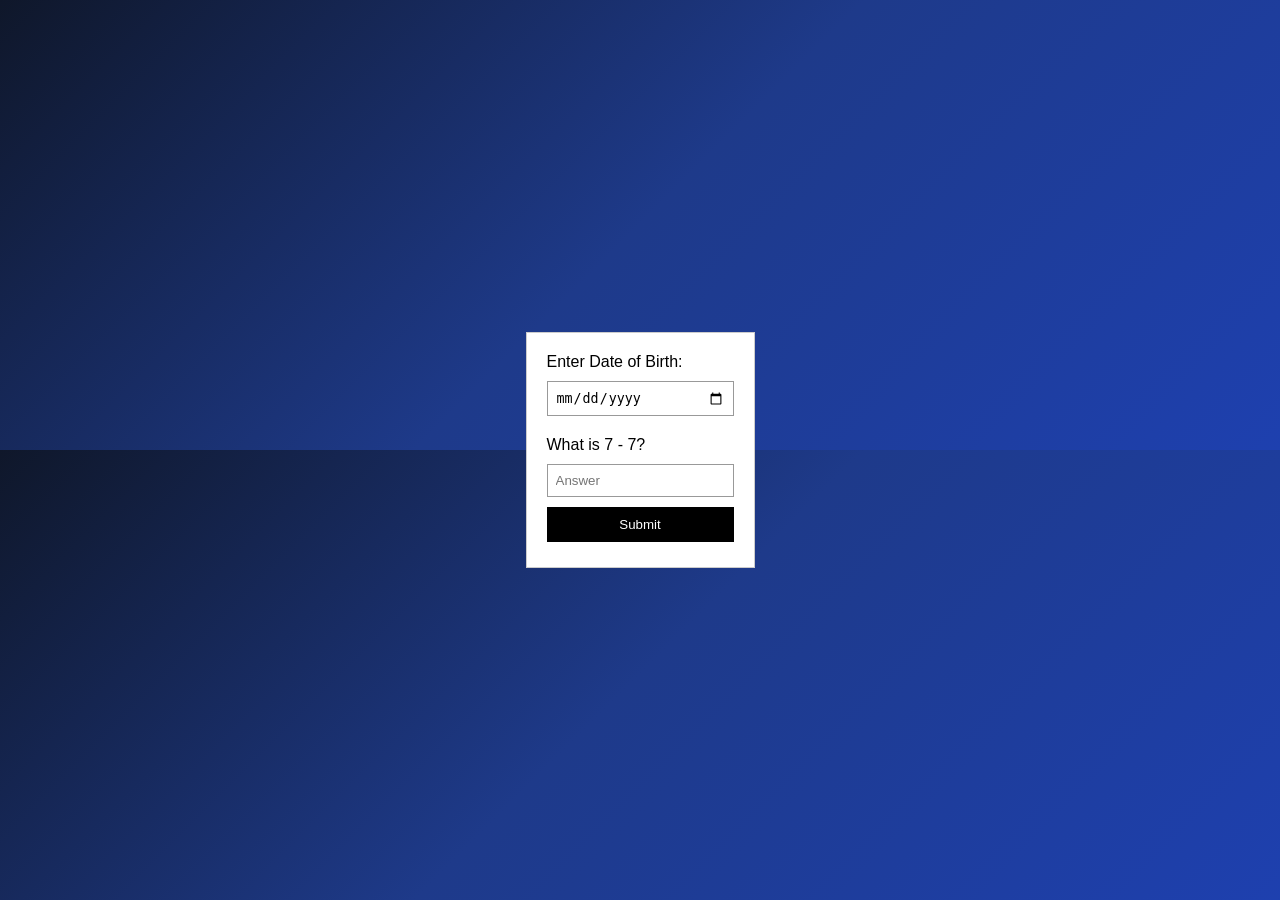
==== index.html @ e425c502 "renamed to index" ====
<!DOCTYPE html>
<html lang="en">
<head>
    <meta charset="UTF-8">
    <meta name="viewport" content="width=device-width, initial-scale=1">
    <title>Happy Birthday!</title>
    <style>
        * {
            margin: 0;
            padding: 0;
            box-sizing: border-box;
        }

        body {
            font-family: 'Inter', 'Segoe UI', Tahoma, Geneva, Verdana, sans-serif;
            overflow-x: hidden;
            background: #0f172a;
        }

        /* Gate Page Styles */
        .gate-page {
            display: flex;
            justify-content: center;
            align-items: center;
            min-height: 100vh;
            background: #f5f5f5;
            position: relative;
            z-index: 1000;
        }

        .gate-page.slide-out .gate-top {
            animation: slideUpOut 1.2s cubic-bezier(0.68, -0.55, 0.265, 1.55) forwards;
        }

        .gate-page.slide-out .gate-bottom {
            animation: slideDownOut 1.2s cubic-bezier(0.68, -0.55, 0.265, 1.55) forwards;
        }

        .gate-top, .gate-bottom {
            position: absolute;
            width: 100%;
            height: 50%;
            background: linear-gradient(135deg, #0f172a 0%, #1e3a8a 50%, #1e40af 100%);
            z-index: 1001;
        }

        .gate-top {
            top: 0;
            left: 0;
        }

        .gate-bottom {
            bottom: 0;
            left: 0;
        }

        @keyframes slideUpOut {
            0% {
                transform: translateY(0);
            }
            100% {
                transform: translateY(-100%);
            }
        }

        @keyframes slideDownOut {
            0% {
                transform: translateY(0);
            }
            100% {
                transform: translateY(100%);
            }
        }

        .gate-form {
            background: white;
            padding: 20px;
            border: 1px solid #ccc;
            max-width: 300px;
            position: relative;
            z-index: 1002;
        }

        .gate-form input {
            display: block;
            width: 100%;
            padding: 8px;
            margin: 10px 0;
            border: 1px solid #999;
        }

        .gate-form button {
            width: 100%;
            padding: 10px;
            background: #000;
            color: white;
            border: none;
            cursor: pointer;
        }

        .gate-form button:hover {
            background: #333;
        }

        .error {
            color: red;
            font-size: 12px;
            margin-top: 5px;
        }

        /* Main Birthday Page Styles */
        .birthday-page {
            display: none;
            min-height: 100vh;
            position: relative;
            overflow: hidden;
            opacity: 0;
            background: #0f172a;
        }

        .birthday-page.active {
            display: block;
            animation: zoomInReveal 1.5s cubic-bezier(0.68, -0.55, 0.265, 1.55) 0.6s forwards;
        }

        @keyframes zoomInReveal {
            0% {
                opacity: 0;
                transform: scale(0.3);
            }
            100% {
                opacity: 1;
                transform: scale(1);
            }
        }

        /* Premium gradient background with mesh effect */
        .bg-gradient {
            position: absolute;
            top: 0;
            left: 0;
            right: 0;
            bottom: 0;
            background: 
                radial-gradient(ellipse at 20% 30%, rgba(59, 130, 246, 0.25) 0%, transparent 50%),
                radial-gradient(ellipse at 80% 70%, rgba(96, 165, 250, 0.2) 0%, transparent 50%),
                radial-gradient(ellipse at 50% 50%, rgba(6, 182, 212, 0.15) 0%, transparent 50%),
                linear-gradient(135deg, #0f172a 0%, #1e3a8a 30%, #1e40af 60%, #2563eb 100%);
            z-index: 0;
        }

        /* Animated gradient mesh */
        .gradient-mesh {
            position: absolute;
            top: -50%;
            left: -50%;
            right: -50%;
            bottom: -50%;
            background: 
                radial-gradient(circle at 30% 40%, rgba(59, 130, 246, 0.15) 0%, transparent 40%),
                radial-gradient(circle at 70% 60%, rgba(96, 165, 250, 0.12) 0%, transparent 40%),
                radial-gradient(circle at 50% 80%, rgba(147, 197, 253, 0.1) 0%, transparent 40%);
            animation: meshMove 20s ease-in-out infinite;
            z-index: 0;
        }

        @keyframes meshMove {
            0%, 100% { transform: translate(0, 0) rotate(0deg); }
            33% { transform: translate(5%, 5%) rotate(120deg); }
            66% { transform: translate(-5%, 5%) rotate(240deg); }
        }

        /* Floating particles */
        .particle {
            position: absolute;
            width: 2px;
            height: 2px;
            background: rgba(59, 130, 246, 0.6);
            border-radius: 50%;
            animation: floatParticle 15s linear infinite;
            z-index: 1;
        }

        @keyframes floatParticle {
            0% {
                transform: translateY(100vh) translateX(0) scale(0);
                opacity: 0;
            }
            10% {
                opacity: 1;
            }
            90% {
                opacity: 1;
            }
            100% {
                transform: translateY(-100vh) translateX(100px) scale(1);
                opacity: 0;
            }
        }

        .container {
            max-width: 1200px;
            margin: 0 auto;
            padding: 80px 20px;
            position: relative;
            z-index: 2;
        }

        /* Hero Section - n8n inspired */
        .hero-section {
            text-align: center;
            margin-bottom: 80px;
            perspective: 1000px;
        }

        .hero-title {
            font-size: 5em;
            font-weight: 700;
            line-height: 1.1;
            margin-bottom: 30px;
            letter-spacing: -2px;
        }

        .hero-title .line {
            display: block;
            opacity: 0;
            transform: translateY(50px);
        }

        .hero-title .line.animate {
            animation: lineReveal 1s cubic-bezier(0.68, -0.55, 0.265, 1.55) forwards;
        }

        .hero-title .line:nth-child(1) { animation-delay: 0.2s; }
        .hero-title .line:nth-child(2) { animation-delay: 0.4s; }
        .hero-title .line:nth-child(3) { animation-delay: 0.6s; }
        .hero-title .line:nth-child(4) { animation-delay: 0.8s; }

        @keyframes lineReveal {
            0% {
                opacity: 0;
                transform: translateY(30px) rotateX(90deg);
            }
            100% {
                opacity: 1;
                transform: translateY(0) rotateX(0deg);
            }
        }

        .gradient-text {
            background: linear-gradient(135deg, #3b82f6 0%, #60a5fa 50%, #93c5fd 100%);
            -webkit-background-clip: text;
            -webkit-text-fill-color: transparent;
            background-clip: text;
            background-size: 200% 200%;
            animation: gradientShift 5s ease infinite;
        }

        @keyframes gradientShift {
            0%, 100% { background-position: 0% 50%; }
            50% { background-position: 100% 50%; }
        }

        .text-white {
            color: #ffffff;
        }

        /* Interactive Card - Glass morphism */
        .birthday-card {
            background: rgba(15, 23, 42, 0.6);
            backdrop-filter: blur(24px);
            border-radius: 24px;
            padding: 80px 60px;
            border: 1px solid rgba(255, 255, 255, 0.1);
            box-shadow: 
                0 0 80px rgba(59, 130, 246, 0.1),
                inset 0 1px 0 rgba(255, 255, 255, 0.1);
            transition: all 0.6s cubic-bezier(0.34, 1.56, 0.64, 1);
            position: relative;
            overflow: hidden;
            cursor: pointer;
        }

        .birthday-card::before {
            content: '';
            position: absolute;
            top: -50%;
            left: -50%;
            width: 200%;
            height: 200%;
            background: radial-gradient(circle, rgba(59, 130, 246, 0.1) 0%, transparent 70%);
            opacity: 0;
            transition: opacity 0.6s ease;
        }

        .birthday-card:hover::before {
            opacity: 1;
            animation: rotateGradient 8s linear infinite;
        }

        @keyframes rotateGradient {
            0% { transform: rotate(0deg); }
            100% { transform: rotate(360deg); }
        }

        .birthday-card:hover {
            transform: translateY(-10px) scale(1.02);
            border-color: rgba(59, 130, 246, 0.3);
            box-shadow: 
                0 0 120px rgba(59, 130, 246, 0.2),
                0 20px 60px rgba(0, 0, 0, 0.4),
                inset 0 1px 0 rgba(255, 255, 255, 0.2);
        }

        .card-content {
            position: relative;
            z-index: 1;
            transition: all 0.6s cubic-bezier(0.34, 1.56, 0.64, 1);
        }

        .birthday-card:hover .card-content {
            transform: scale(1.05);
        }

        .cake-emoji {
            font-size: 120px;
            display: inline-block;
            filter: drop-shadow(0 20px 40px rgba(59, 130, 246, 0.4));
            animation: floatCake 4s ease-in-out infinite;
            margin: 40px 0;
        }

        @keyframes floatCake {
            0%, 100% { transform: translateY(0) rotate(-5deg); }
            50% { transform: translateY(-20px) rotate(5deg); }
        }

        .birthday-card:hover .cake-emoji {
            animation: gentleTilt 0.8s cubic-bezier(0.34, 1.56, 0.64, 1) forwards;
        }

        @keyframes gentleTilt {
            0% { transform: translateY(0) rotate(0deg) scale(1); }
            50% { transform: translateY(-20px) rotate(15deg) scale(1.1); }
            100% { transform: translateY(0) rotate(0deg) scale(1); }
        }

        .message {
            font-size: 1.5em;
            color: rgba(255, 255, 255, 0.9);
            line-height: 1.8;
            margin: 30px 0;
            font-weight: 300;
            opacity: 0;
            animation: fadeInUp 1s ease-out 1.2s forwards;
        }

        @keyframes fadeInUp {
            0% {
                opacity: 0;
                transform: translateY(30px);
            }
            100% {
                opacity: 1;
                transform: translateY(0);
            }
        }

        .highlight {
            background: linear-gradient(135deg, #3b82f6 0%, #60a5fa 100%);
            -webkit-background-clip: text;
            -webkit-text-fill-color: transparent;
            background-clip: text;
            font-weight: 600;
            font-size: 1.1em;
        }

        /* Hover message reveal */
        .hover-message {
            position: absolute;
            bottom: 30px;
            left: 50%;
            transform: translateX(-50%);
            font-size: 1.3em;
            font-weight: 600;
            color: white;
            opacity: 0;
            pointer-events: none;
            transition: all 0.4s ease;
            text-align: center;
            z-index: 2;
            background: rgba(59, 130, 246, 0.2);
            backdrop-filter: blur(10px);
            padding: 15px 30px;
            border-radius: 12px;
            border: 1px solid rgba(59, 130, 246, 0.3);
        }

        .birthday-card:hover .hover-message {
            opacity: 1;
            bottom: 40px;
        }

        .birthday-card:hover .card-content {
            opacity: 1;
            transform: scale(1.05);
        }

        /* Balloons with physics */
        .balloons-container {
            display: flex;
            justify-content: center;
            gap: 40px;
            margin: 60px 0;
            opacity: 0;
            animation: fadeInUp 1s ease-out 1.5s forwards;
        }

        .balloon {
            font-size: 70px;
            display: inline-block;
            filter: drop-shadow(0 15px 30px rgba(59, 130, 246, 0.3));
            animation: balloonFloat 5s ease-in-out infinite;
            transition: all 0.5s cubic-bezier(0.68, -0.55, 0.265, 1.55);
            cursor: pointer;
        }

        .balloon:hover {
            transform: translateY(-30px) scale(1.3) rotate(15deg);
            filter: drop-shadow(0 25px 50px rgba(59, 130, 246, 0.6));
        }

        @keyframes balloonFloat {
            0%, 100% { transform: translateY(0) rotate(-3deg); }
            50% { transform: translateY(-30px) rotate(3deg); }
        }

        .balloon:nth-child(1) { animation-delay: 0s; }
        .balloon:nth-child(2) { animation-delay: 1s; }
        .balloon:nth-child(3) { animation-delay: 2s; }
        .balloon:nth-child(4) { animation-delay: 3s; }

        /* About Section */
        .about-section {
            display: grid;
            grid-template-columns: repeat(auto-fit, minmax(280px, 1fr));
            gap: 30px;
            margin: 60px 0;
            opacity: 0;
            animation: fadeInUp 1s ease-out 1.8s forwards;
        }

        .info-card {
            background: rgba(15, 23, 42, 0.6);
            backdrop-filter: blur(24px);
            border-radius: 20px;
            padding: 40px 30px;
            border: 1px solid rgba(255, 255, 255, 0.1);
            box-shadow: 0 20px 60px rgba(0, 0, 0, 0.2);
            text-align: center;
            transition: all 0.5s cubic-bezier(0.34, 1.56, 0.64, 1);
            position: relative;
            overflow: hidden;
        }

        .info-card::before {
            content: '';
            position: absolute;
            top: 0;
            left: 0;
            right: 0;
            bottom: 0;
            background: radial-gradient(circle at center, rgba(59, 130, 246, 0.1) 0%, transparent 70%);
            opacity: 0;
            transition: opacity 0.5s ease;
        }

        .info-card:hover {
            transform: translateY(-15px) scale(1.05);
            border-color: rgba(59, 130, 246, 0.4);
            box-shadow: 0 30px 80px rgba(59, 130, 246, 0.3);
        }

        .info-card:hover::before {
            opacity: 1;
        }

        .info-icon {
            font-size: 4em;
            margin-bottom: 20px;
            filter: drop-shadow(0 10px 20px rgba(59, 130, 246, 0.4));
            animation: iconFloat 3s ease-in-out infinite;
        }

        @keyframes iconFloat {
            0%, 100% { transform: translateY(0); }
            50% { transform: translateY(-15px); }
        }

        .info-card:hover .info-icon {
            transform: scale(1.2) rotate(10deg);
        }

        .info-card h3 {
            font-size: 1.8em;
            color: white;
            margin-bottom: 15px;
            font-weight: 600;
        }

        .info-card p {
            font-size: 1.15em;
            color: rgba(255, 255, 255, 0.85);
            line-height: 1.7;
        }

        /* Premium wishes section */
        .wishes {
            background: rgba(15, 23, 42, 0.5);
            backdrop-filter: blur(24px);
            border: 1px solid rgba(255, 255, 255, 0.1);
            padding: 70px 50px;
            border-radius: 24px;
            margin-top: 60px;
            box-shadow: 
                0 0 80px rgba(147, 51, 234, 0.1),
                inset 0 1px 0 rgba(255, 255, 255, 0.1);
            position: relative;
            overflow: hidden;
        }

        .wishes::before {
            content: '';
            position: absolute;
            top: 0;
            left: -100%;
            width: 100%;
            height: 100%;
            background: linear-gradient(90deg, transparent, rgba(59, 130, 246, 0.1), transparent);
            animation: slideShine 3s ease-in-out infinite;
        }

        @keyframes slideShine {
            0% { left: -100%; }
            100% { left: 200%; }
        }

        .wishes h2 {
            font-size: 3em;
            margin-bottom: 50px;
            background: linear-gradient(135deg, #3b82f6 0%, #60a5fa 50%, #93c5fd 100%);
            -webkit-background-clip: text;
            -webkit-text-fill-color: transparent;
            background-clip: text;
            font-weight: 700;
            text-align: center;
            position: relative;
            z-index: 1;
        }

        .wish-item {
            font-size: 1.3em;
            line-height: 2;
            margin: 25px 0;
            padding: 20px 30px;
            border-radius: 16px;
            background: rgba(255, 255, 255, 0.03);
            border-left: 3px solid transparent;
            color: rgba(255, 255, 255, 0.9);
            opacity: 0;
            transform: translateX(-50px);
            transition: all 0.5s cubic-bezier(0.34, 1.56, 0.64, 1);
            position: relative;
            z-index: 1;
        }

        .wish-item.visible {
            opacity: 1;
            transform: translateX(0);
        }

        .wish-item:hover {
            background: rgba(59, 130, 246, 0.15);
            border-left-color: #3b82f6;
            transform: translateX(10px) scale(1.01);
            box-shadow: 0 10px 40px rgba(59, 130, 246, 0.3);
        }

        .final-message {
            font-size: 1.5em;
            font-weight: 600;
            margin-top: 50px;
            padding: 40px;
            background: linear-gradient(135deg, 
                rgba(59, 130, 246, 0.2) 0%, 
                rgba(147, 51, 234, 0.2) 100%);
            border-radius: 20px;
            border: 1px solid rgba(255, 255, 255, 0.2);
            text-align: center;
            color: white;
            position: relative;
            z-index: 1;
            animation: pulse 2s ease-in-out infinite;
            box-shadow: 0 0 60px rgba(59, 130, 246, 0.3);
        }

        @keyframes pulse {
            0%, 100% { 
                box-shadow: 0 0 60px rgba(59, 130, 246, 0.3);
                transform: scale(1);
            }
            50% { 
                box-shadow: 0 0 80px rgba(59, 130, 246, 0.5);
                transform: scale(1.02);
            }
        }

        /* Confetti particles */
        .confetti {
            position: absolute;
            width: 10px;
            height: 10px;
            border-radius: 2px;
            animation: fall cubic-bezier(0.4, 0, 0.6, 1) infinite;
            z-index: 1;
        }

        @keyframes fall {
            0% {
                transform: translateY(-100vh) rotate(0deg);
                opacity: 1;
            }
            100% {
                transform: translateY(100vh) rotate(720deg);
                opacity: 0.3;
            }
        }

        /* Snowflake Animation */
        .snowflake {
            position: absolute;
            top: -10px;
            color: rgba(255, 255, 255, 0.8);
            font-size: 1em;
            user-select: none;
            pointer-events: none;
            z-index: 3;
            animation: snowfall linear infinite;
        }

        @keyframes snowfall {
            0% {
                transform: translateY(-10vh) translateX(0) rotate(0deg);
                opacity: 0;
            }
            10% {
                opacity: 1;
            }
            90% {
                opacity: 1;
            }
            100% {
                transform: translateY(110vh) translateX(var(--drift, 100px)) rotate(360deg);
                opacity: 0;
            }
        }

        .snowflake:nth-child(odd) {
            animation-duration: 12s;
        }

        .snowflake:nth-child(even) {
            animation-duration: 18s;
        }

        @media (max-width: 768px) {
            .hero-title { font-size: 3em; }
            .birthday-card { padding: 50px 30px; }
            .wishes { padding: 40px 25px; }
            .wish-item { font-size: 1.1em; }
            .balloons-container { gap: 20px; }
            .balloon { font-size: 50px; }
            .about-section { 
                grid-template-columns: 1fr; 
                gap: 20px;
            }
            .info-card { padding: 30px 20px; }
            .info-icon { font-size: 3em; }
        }
    </style>
</head>
<body>
    <!-- Gate Page -->
    <div class="gate-page" id="gatePage">
        <div class="gate-top"></div>
        <div class="gate-bottom"></div>
        <div class="gate-form">
            <p>Enter Date of Birth:</p>
            <input type="date" id="dobInput">
            
            <p id="mathQuestion" style="margin-top: 20px;"></p>
            <input type="number" id="mathAnswer" placeholder="Answer">
            
            <button onclick="checkGate()">Submit</button>
            <p class="error" id="errorMsg"></p>
        </div>
    </div>

    <!-- Main Birthday Page -->
    <div class="birthday-page" id="birthdayPage">
        <div class="bg-gradient"></div>
        <div class="gradient-mesh"></div>
        <div id="particlesContainer"></div>
        <div id="snowContainer"></div>
        
        <div class="container">
            <!-- Hero Section -->
            <div class="hero-section">
                <h1 class="hero-title">
                    <span class="line"><span class="gradient-text">Happy Birthday</span></span>
                    <span class="line"><span class="text-white">To My</span></span>
                    <span class="line"><span class="gradient-text">Amazing</span></span>
                    <span class="line"><span class="text-white">Best Friend</span></span>
                </h1>
            </div>

            <!-- Interactive Card -->
            <div class="birthday-card" id="mainCard">
                <div class="hover-message">
                    Wishing you endless joy and beautiful memories ✨
                </div>
                <div class="card-content">
                    <div class="cake-emoji">🎂</div>
                    
                    <div class="message">
                        To my <span class="highlight">incredible best friend</span>,<br>
                        Today is YOUR special day and you deserve<br>
                        all the happiness in the entire universe! 🌟
                    </div>

                    <div class="balloons-container">
                        <div class="balloon">🎈</div>
                        <div class="balloon">🎈</div>
                        <div class="balloon">🎈</div>
                        <div class="balloon">🎈</div>
                    </div>
                </div>
            </div>

            <!-- About Section -->
            <div class="about-section">
                <div class="info-card">
                    <div class="info-icon">🎓</div>
                    <h3>Academic Excellence</h3>
                    <p>A brilliant <span class="highlight">Topper</span> who makes success look effortless</p>
                </div>
                <div class="info-card">
                    <div class="info-icon">🏫</div>
                    <h3>JNTU-H Scholar</h3>
                    <p>Pursuing excellence at <span class="highlight">JNTU Hyderabad</span> with dedication and grace</p>
                </div>
                <div class="info-card">
                    <div class="info-icon">⭐</div>
                    <h3>Inspiring Soul</h3>
                    <p>Not just smart, but kind, compassionate, and <span class="highlight">truly amazing</span></p>
                </div>
            </div>

            <!-- Wishes Section -->
            <div class="wishes">
                <h2>My Heartfelt Wishes for You 💙</h2>
                <div class="wish-item">🌟 May you continue to excel in everything you do, just like you always have at JNTU-H</div>
                <div class="wish-item">📚 May your dedication to learning inspire everyone around you, and may success always find its way to you</div>
                <div class="wish-item">💫 May you find the perfect balance between being a brilliant topper and living life to the fullest</div>
                <div class="wish-item">✨ May your intelligence be matched only by the kindness in your heart</div>
                <div class="wish-item">🎯 May all your academic dreams turn into reality and open doors to amazing opportunities</div>
                <div class="wish-item">🌸 May you never lose that spark of determination that makes you achieve the impossible</div>
                <div class="wish-item">🦋 May our friendship continue to grow stronger as we support each other through every challenge and celebration</div>
                
                <div class="final-message">
                    <strong>You're not just my best friend, you're my inspiration! 💕<br>
                    Watching you succeed and grow has been one of my greatest joys.<br>
                    Here's to another year of breaking records, making memories, and being the amazing person you are! 🎉</strong>
                </div>
            </div>
        </div>
    </div>

    <script>
        // Generate random math question
        let correctAnswer;
        function generateMathQuestion() {
            const num1 = Math.floor(Math.random() * 9) + 1;
            const num2 = Math.floor(Math.random() * 9) + 1;
            const operation = Math.random() > 0.5 ? '+' : '-';
            
            if (operation === '+') {
                correctAnswer = num1 + num2;
                document.getElementById('mathQuestion').textContent = `What is ${num1} + ${num2}?`;
            } else {
                if (num1 < num2) {
                    correctAnswer = num2 - num1;
                    document.getElementById('mathQuestion').textContent = `What is ${num2} - ${num1}?`;
                } else {
                    correctAnswer = num1 - num2;
                    document.getElementById('mathQuestion').textContent = `What is ${num1} - ${num2}?`;
                }
            }
        }

        generateMathQuestion();

        function checkGate() {
            const dob = document.getElementById('dobInput').value;
            const answer = parseInt(document.getElementById('mathAnswer').value);
            const errorMsg = document.getElementById('errorMsg');

            if (!dob) {
                errorMsg.textContent = 'Please enter your date of birth';
                return;
            }

            if (isNaN(answer)) {
                errorMsg.textContent = 'Please answer the math question';
                return;
            }

            if (answer !== correctAnswer) {
                errorMsg.textContent = 'Incorrect answer. Try again!';
                return;
            }

            // Success - trigger slide animation
            const gatePage = document.getElementById('gatePage');
            gatePage.classList.add('slide-out');
            
            // Show birthday page with zoom effect after slide starts
            setTimeout(() => {
                document.getElementById('birthdayPage').classList.add('active');
                initBirthdayPage();
                createConfetti();
                createParticles();
                createSnowflakes();
            }, 200);
            
            // Remove gate page after animation completes
            setTimeout(() => {
                gatePage.style.display = 'none';
            }, 1500);
        }

        function initBirthdayPage() {
            // Animate hero title lines
            setTimeout(() => {
                const lines = document.querySelectorAll('.hero-title .line');
                lines.forEach(line => line.classList.add('animate'));
            }, 1000);

            // Animate wish items on scroll/load
            setTimeout(() => {
                const wishItems = document.querySelectorAll('.wish-item');
                wishItems.forEach((item, index) => {
                    setTimeout(() => {
                        item.classList.add('visible');
                    }, index * 200);
                });
            }, 2000);
        }

        function createConfetti() {
            const colors = ['#3b82f6', '#60a5fa', '#93c5fd', '#bfdbfe', '#dbeafe', '#1e40af'];
            const birthdayPage = document.getElementById('birthdayPage');
            
            for (let i = 0; i < 60; i++) {
                setTimeout(() => {
                    const confetti = document.createElement('div');
                    confetti.className = 'confetti';
                    confetti.style.left = Math.random() * 100 + '%';
                    confetti.style.background = colors[Math.floor(Math.random() * colors.length)];
                    confetti.style.animationDuration = (Math.random() * 4 + 3) + 's';
                    confetti.style.animationDelay = Math.random() * 2 + 's';
                    confetti.style.width = (Math.random() * 8 + 6) + 'px';
                    confetti.style.height = (Math.random() * 8 + 6) + 'px';
                    birthdayPage.appendChild(confetti);
                    
                    setTimeout(() => confetti.remove(), 8000);
                }, i * 50);
            }
            
            // Continuously add new confetti
            setInterval(() => {
                for (let i = 0; i < 2; i++) {
                    const confetti = document.createElement('div');
                    confetti.className = 'confetti';
                    confetti.style.left = Math.random() * 100 + '%';
                    confetti.style.background = colors[Math.floor(Math.random() * colors.length)];
                    confetti.style.animationDuration = (Math.random() * 4 + 3) + 's';
                    confetti.style.width = (Math.random() * 8 + 6) + 'px';
                    confetti.style.height = (Math.random() * 8 + 6) + 'px';
                    birthdayPage.appendChild(confetti);
                    
                    setTimeout(() => confetti.remove(), 8000);
                }
            }, 2000);
        }

        function createParticles() {
            const container = document.getElementById('particlesContainer');
            for (let i = 0; i < 30; i++) {
                const particle = document.createElement('div');
                particle.className = 'particle';
                particle.style.left = Math.random() * 100 + '%';
                particle.style.animationDelay = Math.random() * 15 + 's';
                particle.style.animationDuration = (Math.random() * 10 + 10) + 's';
                container.appendChild(particle);
            }
        }

        function createSnowflakes() {
            const snowContainer = document.getElementById('snowContainer');
            const snowflakes = ['❄', '❅', '❆'];
            
            // Create initial snowflakes
            for (let i = 0; i < 40; i++) {
                setTimeout(() => {
                    const snowflake = document.createElement('div');
                    snowflake.className = 'snowflake';
                    snowflake.textContent = snowflakes[Math.floor(Math.random() * snowflakes.length)];
                    snowflake.style.left = Math.random() * 100 + '%';
                    snowflake.style.fontSize = (Math.random() * 0.8 + 0.5) + 'em';
                    snowflake.style.animationDelay = Math.random() * 5 + 's';
                    snowflake.style.animationDuration = (Math.random() * 8 + 10) + 's';
                    
                    const drift = (Math.random() - 0.5) * 200;
                    snowflake.style.setProperty('--drift', drift + 'px');
                    
                    snowContainer.appendChild(snowflake);
                    
                    setTimeout(() => snowflake.remove(), 20000);
                }, i * 200);
            }
            
            // Continuously add new snowflakes
            setInterval(() => {
                for (let i = 0; i < 2; i++) {
                    const snowflake = document.createElement('div');
                    snowflake.className = 'snowflake';
                    snowflake.textContent = snowflakes[Math.floor(Math.random() * snowflakes.length)];
                    snowflake.style.left = Math.random() * 100 + '%';
                    snowflake.style.fontSize = (Math.random() * 0.8 + 0.5) + 'em';
                    snowflake.style.animationDuration = (Math.random() * 8 + 10) + 's';
                    
                    const drift = (Math.random() - 0.5) * 200;
                    snowflake.style.setProperty('--drift', drift + 'px');
                    
                    snowContainer.appendChild(snowflake);
                    
                    setTimeout(() => snowflake.remove(), 20000);
                }
            }, 3000);
        }
    </script>
</body>
</html>
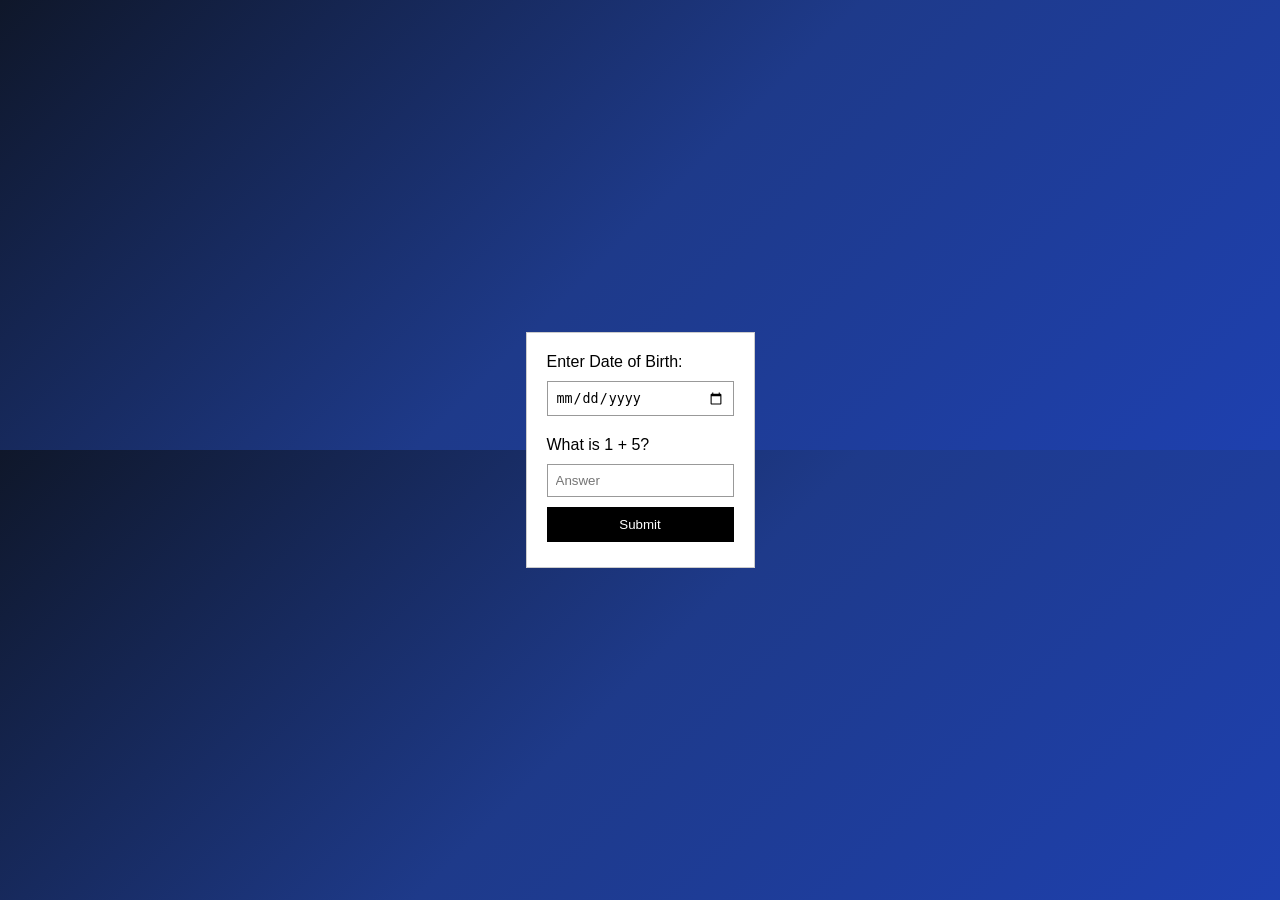
==== commit 2cffcfb0: "removed some bugs related to css and javascript files" ====
--- a/index.html
+++ b/index.html
@@ -4,7 +4,9 @@
     <meta charset="UTF-8">
     <meta name="viewport" content="width=device-width, initial-scale=1">
     <title>Happy Birthday!</title>
-    <style>
+    <!-- css file  -->
+     <link rel="stylesheet" href="style.css">
+    <!-- <style>
         * {
             margin: 0;
             padding: 0;
@@ -687,7 +689,7 @@
             .info-card { padding: 30px 20px; }
             .info-icon { font-size: 3em; }
         }
-    </style>
+    </style> -->
 </head>
 <body>
     <!-- Gate Page -->
@@ -778,7 +780,7 @@
                 <div class="wish-item">🦋 May our friendship continue to grow stronger as we support each other through every challenge and celebration</div>
                 
                 <div class="final-message">
-                    <strong>You're not just my best friend, you're my inspiration! 💕<br>
+                    <strong>You're not just my friend, you're my inspiration! 💕<br>
                     Watching you succeed and grow has been one of my greatest joys.<br>
                     Here's to another year of breaking records, making memories, and being the amazing person you are! 🎉</strong>
                 </div>
@@ -786,7 +788,10 @@
         </div>
     </div>
 
-    <script>
+    <!-- java script file -->
+    <script src="script.js"></script>
+
+    <!-- <script>
         // Generate random math question
         let correctAnswer;
         function generateMathQuestion() {
@@ -959,6 +964,6 @@
                 }
             }, 3000);
         }
-    </script>
+    </script> -->
 </body>
 </html>
--- a/style.css
+++ b/style.css
@@ -0,0 +1,683 @@
+
+        * {
+            margin: 0;
+            padding: 0;
+            box-sizing: border-box;
+        }
+
+        body {
+            font-family: 'Inter', 'Segoe UI', Tahoma, Geneva, Verdana, sans-serif;
+            overflow-x: hidden;
+            background: #0f172a;
+        }
+
+        /* Gate Page Styles */
+        .gate-page {
+            display: flex;
+            justify-content: center;
+            align-items: center;
+            min-height: 100vh;
+            background: #f5f5f5;
+            position: relative;
+            z-index: 1000;
+        }
+
+        .gate-page.slide-out .gate-top {
+            animation: slideUpOut 1.2s cubic-bezier(0.68, -0.55, 0.265, 1.55) forwards;
+        }
+
+        .gate-page.slide-out .gate-bottom {
+            animation: slideDownOut 1.2s cubic-bezier(0.68, -0.55, 0.265, 1.55) forwards;
+        }
+
+        .gate-top, .gate-bottom {
+            position: absolute;
+            width: 100%;
+            height: 50%;
+            background: linear-gradient(135deg, #0f172a 0%, #1e3a8a 50%, #1e40af 100%);
+            z-index: 1001;
+        }
+
+        .gate-top {
+            top: 0;
+            left: 0;
+        }
+
+        .gate-bottom {
+            bottom: 0;
+            left: 0;
+        }
+
+        @keyframes slideUpOut {
+            0% {
+                transform: translateY(0);
+            }
+            100% {
+                transform: translateY(-100%);
+            }
+        }
+
+        @keyframes slideDownOut {
+            0% {
+                transform: translateY(0);
+            }
+            100% {
+                transform: translateY(100%);
+            }
+        }
+
+        .gate-form {
+            background: white;
+            padding: 20px;
+            border: 1px solid #ccc;
+            max-width: 300px;
+            position: relative;
+            z-index: 1002;
+        }
+
+        .gate-form input {
+            display: block;
+            width: 100%;
+            padding: 8px;
+            margin: 10px 0;
+            border: 1px solid #999;
+        }
+
+        .gate-form button {
+            width: 100%;
+            padding: 10px;
+            background: #000;
+            color: white;
+            border: none;
+            cursor: pointer;
+        }
+
+        .gate-form button:hover {
+            background: #333;
+        }
+
+        .error {
+            color: red;
+            font-size: 12px;
+            margin-top: 5px;
+        }
+
+        /* Main Birthday Page Styles */
+        .birthday-page {
+            display: none;
+            min-height: 100vh;
+            position: relative;
+            overflow: hidden;
+            opacity: 0;
+            background: #0f172a;
+        }
+
+        .birthday-page.active {
+            display: block;
+            animation: zoomInReveal 1.5s cubic-bezier(0.68, -0.55, 0.265, 1.55) 0.6s forwards;
+        }
+
+        @keyframes zoomInReveal {
+            0% {
+                opacity: 0;
+                transform: scale(0.3);
+            }
+            100% {
+                opacity: 1;
+                transform: scale(1);
+            }
+        }
+
+        /* Premium gradient background with mesh effect */
+        .bg-gradient {
+            position: absolute;
+            top: 0;
+            left: 0;
+            right: 0;
+            bottom: 0;
+            background: 
+                radial-gradient(ellipse at 20% 30%, rgba(59, 130, 246, 0.25) 0%, transparent 50%),
+                radial-gradient(ellipse at 80% 70%, rgba(96, 165, 250, 0.2) 0%, transparent 50%),
+                radial-gradient(ellipse at 50% 50%, rgba(6, 182, 212, 0.15) 0%, transparent 50%),
+                linear-gradient(135deg, #0f172a 0%, #1e3a8a 30%, #1e40af 60%, #2563eb 100%);
+            z-index: 0;
+        }
+
+        /* Animated gradient mesh */
+        .gradient-mesh {
+            position: absolute;
+            top: -50%;
+            left: -50%;
+            right: -50%;
+            bottom: -50%;
+            background: 
+                radial-gradient(circle at 30% 40%, rgba(59, 130, 246, 0.15) 0%, transparent 40%),
+                radial-gradient(circle at 70% 60%, rgba(96, 165, 250, 0.12) 0%, transparent 40%),
+                radial-gradient(circle at 50% 80%, rgba(147, 197, 253, 0.1) 0%, transparent 40%);
+            animation: meshMove 20s ease-in-out infinite;
+            z-index: 0;
+        }
+
+        @keyframes meshMove {
+            0%, 100% { transform: translate(0, 0) rotate(0deg); }
+            33% { transform: translate(5%, 5%) rotate(120deg); }
+            66% { transform: translate(-5%, 5%) rotate(240deg); }
+        }
+
+        /* Floating particles */
+        .particle {
+            position: absolute;
+            width: 2px;
+            height: 2px;
+            background: rgba(59, 130, 246, 0.6);
+            border-radius: 50%;
+            animation: floatParticle 15s linear infinite;
+            z-index: 1;
+        }
+
+        @keyframes floatParticle {
+            0% {
+                transform: translateY(100vh) translateX(0) scale(0);
+                opacity: 0;
+            }
+            10% {
+                opacity: 1;
+            }
+            90% {
+                opacity: 1;
+            }
+            100% {
+                transform: translateY(-100vh) translateX(100px) scale(1);
+                opacity: 0;
+            }
+        }
+
+        .container {
+            max-width: 1200px;
+            margin: 0 auto;
+            padding: 80px 20px;
+            position: relative;
+            z-index: 2;
+        }
+
+        /* Hero Section - n8n inspired */
+        .hero-section {
+            text-align: center;
+            margin-bottom: 80px;
+            perspective: 1000px;
+        }
+
+        .hero-title {
+            font-size: 5em;
+            font-weight: 700;
+            line-height: 1.1;
+            margin-bottom: 30px;
+            letter-spacing: -2px;
+        }
+
+        .hero-title .line {
+            display: block;
+            opacity: 0;
+            transform: translateY(50px);
+        }
+
+        .hero-title .line.animate {
+            animation: lineReveal 1s cubic-bezier(0.68, -0.55, 0.265, 1.55) forwards;
+        }
+
+        .hero-title .line:nth-child(1) { animation-delay: 0.2s; }
+        .hero-title .line:nth-child(2) { animation-delay: 0.4s; }
+        .hero-title .line:nth-child(3) { animation-delay: 0.6s; }
+        .hero-title .line:nth-child(4) { animation-delay: 0.8s; }
+
+        @keyframes lineReveal {
+            0% {
+                opacity: 0;
+                transform: translateY(30px) rotateX(90deg);
+            }
+            100% {
+                opacity: 1;
+                transform: translateY(0) rotateX(0deg);
+            }
+        }
+
+        .gradient-text {
+            background: linear-gradient(135deg, #3b82f6 0%, #60a5fa 50%, #93c5fd 100%);
+            -webkit-background-clip: text;
+            -webkit-text-fill-color: transparent;
+            background-clip: text;
+            background-size: 200% 200%;
+            animation: gradientShift 5s ease infinite;
+        }
+
+        @keyframes gradientShift {
+            0%, 100% { background-position: 0% 50%; }
+            50% { background-position: 100% 50%; }
+        }
+
+        .text-white {
+            color: #ffffff;
+        }
+
+        /* Interactive Card - Glass morphism */
+        .birthday-card {
+            background: rgba(15, 23, 42, 0.6);
+            backdrop-filter: blur(24px);
+            border-radius: 24px;
+            padding: 80px 60px;
+            border: 1px solid rgba(255, 255, 255, 0.1);
+            box-shadow: 
+                0 0 80px rgba(59, 130, 246, 0.1),
+                inset 0 1px 0 rgba(255, 255, 255, 0.1);
+            transition: all 0.6s cubic-bezier(0.34, 1.56, 0.64, 1);
+            position: relative;
+            overflow: hidden;
+            cursor: pointer;
+        }
+
+        .birthday-card::before {
+            content: '';
+            position: absolute;
+            top: -50%;
+            left: -50%;
+            width: 200%;
+            height: 200%;
+            background: radial-gradient(circle, rgba(59, 130, 246, 0.1) 0%, transparent 70%);
+            opacity: 0;
+            transition: opacity 0.6s ease;
+        }
+
+        .birthday-card:hover::before {
+            opacity: 1;
+            animation: rotateGradient 8s linear infinite;
+        }
+
+        @keyframes rotateGradient {
+            0% { transform: rotate(0deg); }
+            100% { transform: rotate(360deg); }
+        }
+
+        .birthday-card:hover {
+            transform: translateY(-10px) scale(1.02);
+            border-color: rgba(59, 130, 246, 0.3);
+            box-shadow: 
+                0 0 120px rgba(59, 130, 246, 0.2),
+                0 20px 60px rgba(0, 0, 0, 0.4),
+                inset 0 1px 0 rgba(255, 255, 255, 0.2);
+        }
+
+        .card-content {
+            position: relative;
+            z-index: 1;
+            transition: all 0.6s cubic-bezier(0.34, 1.56, 0.64, 1);
+        }
+
+        .birthday-card:hover .card-content {
+            transform: scale(1.05);
+        }
+
+        .cake-emoji {
+            font-size: 120px;
+            display: inline-block;
+            filter: drop-shadow(0 20px 40px rgba(59, 130, 246, 0.4));
+            animation: floatCake 4s ease-in-out infinite;
+            margin: 40px 0;
+        }
+
+        @keyframes floatCake {
+            0%, 100% { transform: translateY(0) rotate(-5deg); }
+            50% { transform: translateY(-20px) rotate(5deg); }
+        }
+
+        .birthday-card:hover .cake-emoji {
+            animation: gentleTilt 0.8s cubic-bezier(0.34, 1.56, 0.64, 1) forwards;
+        }
+
+        @keyframes gentleTilt {
+            0% { transform: translateY(0) rotate(0deg) scale(1); }
+            50% { transform: translateY(-20px) rotate(15deg) scale(1.1); }
+            100% { transform: translateY(0) rotate(0deg) scale(1); }
+        }
+
+        .message {
+            font-size: 1.5em;
+            color: rgba(255, 255, 255, 0.9);
+            line-height: 1.8;
+            margin: 30px 0;
+            font-weight: 300;
+            opacity: 0;
+            animation: fadeInUp 1s ease-out 1.2s forwards;
+        }
+
+        @keyframes fadeInUp {
+            0% {
+                opacity: 0;
+                transform: translateY(30px);
+            }
+            100% {
+                opacity: 1;
+                transform: translateY(0);
+            }
+        }
+
+        .highlight {
+            background: linear-gradient(135deg, #3b82f6 0%, #60a5fa 100%);
+            -webkit-background-clip: text;
+            -webkit-text-fill-color: transparent;
+            background-clip: text;
+            font-weight: 600;
+            font-size: 1.1em;
+        }
+
+        /* Hover message reveal */
+        .hover-message {
+            position: absolute;
+            bottom: 30px;
+            left: 50%;
+            transform: translateX(-50%);
+            font-size: 1.3em;
+            font-weight: 600;
+            color: white;
+            opacity: 0;
+            pointer-events: none;
+            transition: all 0.4s ease;
+            text-align: center;
+            z-index: 2;
+            background: rgba(59, 130, 246, 0.2);
+            backdrop-filter: blur(10px);
+            padding: 15px 30px;
+            border-radius: 12px;
+            border: 1px solid rgba(59, 130, 246, 0.3);
+        }
+
+        .birthday-card:hover .hover-message {
+            opacity: 1;
+            bottom: 40px;
+        }
+
+        .birthday-card:hover .card-content {
+            opacity: 1;
+            transform: scale(1.05);
+        }
+
+        /* Balloons with physics */
+        .balloons-container {
+            display: flex;
+            justify-content: center;
+            gap: 40px;
+            margin: 60px 0;
+            opacity: 0;
+            animation: fadeInUp 1s ease-out 1.5s forwards;
+        }
+
+        .balloon {
+            font-size: 70px;
+            display: inline-block;
+            filter: drop-shadow(0 15px 30px rgba(59, 130, 246, 0.3));
+            animation: balloonFloat 5s ease-in-out infinite;
+            transition: all 0.5s cubic-bezier(0.68, -0.55, 0.265, 1.55);
+            cursor: pointer;
+        }
+
+        .balloon:hover {
+            transform: translateY(-30px) scale(1.3) rotate(15deg);
+            filter: drop-shadow(0 25px 50px rgba(59, 130, 246, 0.6));
+        }
+
+        @keyframes balloonFloat {
+            0%, 100% { transform: translateY(0) rotate(-3deg); }
+            50% { transform: translateY(-30px) rotate(3deg); }
+        }
+
+        .balloon:nth-child(1) { animation-delay: 0s; }
+        .balloon:nth-child(2) { animation-delay: 1s; }
+        .balloon:nth-child(3) { animation-delay: 2s; }
+        .balloon:nth-child(4) { animation-delay: 3s; }
+
+        /* About Section */
+        .about-section {
+            display: grid;
+            grid-template-columns: repeat(auto-fit, minmax(280px, 1fr));
+            gap: 30px;
+            margin: 60px 0;
+            opacity: 0;
+            animation: fadeInUp 1s ease-out 1.8s forwards;
+        }
+
+        .info-card {
+            background: rgba(15, 23, 42, 0.6);
+            backdrop-filter: blur(24px);
+            border-radius: 20px;
+            padding: 40px 30px;
+            border: 1px solid rgba(255, 255, 255, 0.1);
+            box-shadow: 0 20px 60px rgba(0, 0, 0, 0.2);
+            text-align: center;
+            transition: all 0.5s cubic-bezier(0.34, 1.56, 0.64, 1);
+            position: relative;
+            overflow: hidden;
+        }
+
+        .info-card::before {
+            content: '';
+            position: absolute;
+            top: 0;
+            left: 0;
+            right: 0;
+            bottom: 0;
+            background: radial-gradient(circle at center, rgba(59, 130, 246, 0.1) 0%, transparent 70%);
+            opacity: 0;
+            transition: opacity 0.5s ease;
+        }
+
+        .info-card:hover {
+            transform: translateY(-15px) scale(1.05);
+            border-color: rgba(59, 130, 246, 0.4);
+            box-shadow: 0 30px 80px rgba(59, 130, 246, 0.3);
+        }
+
+        .info-card:hover::before {
+            opacity: 1;
+        }
+
+        .info-icon {
+            font-size: 4em;
+            margin-bottom: 20px;
+            filter: drop-shadow(0 10px 20px rgba(59, 130, 246, 0.4));
+            animation: iconFloat 3s ease-in-out infinite;
+        }
+
+        @keyframes iconFloat {
+            0%, 100% { transform: translateY(0); }
+            50% { transform: translateY(-15px); }
+        }
+
+        .info-card:hover .info-icon {
+            transform: scale(1.2) rotate(10deg);
+        }
+
+        .info-card h3 {
+            font-size: 1.8em;
+            color: white;
+            margin-bottom: 15px;
+            font-weight: 600;
+        }
+
+        .info-card p {
+            font-size: 1.15em;
+            color: rgba(255, 255, 255, 0.85);
+            line-height: 1.7;
+        }
+
+        /* Premium wishes section */
+        .wishes {
+            background: rgba(15, 23, 42, 0.5);
+            backdrop-filter: blur(24px);
+            border: 1px solid rgba(255, 255, 255, 0.1);
+            padding: 70px 50px;
+            border-radius: 24px;
+            margin-top: 60px;
+            box-shadow: 
+                0 0 80px rgba(147, 51, 234, 0.1),
+                inset 0 1px 0 rgba(255, 255, 255, 0.1);
+            position: relative;
+            overflow: hidden;
+        }
+
+        .wishes::before {
+            content: '';
+            position: absolute;
+            top: 0;
+            left: -100%;
+            width: 100%;
+            height: 100%;
+            background: linear-gradient(90deg, transparent, rgba(59, 130, 246, 0.1), transparent);
+            animation: slideShine 3s ease-in-out infinite;
+        }
+
+        @keyframes slideShine {
+            0% { left: -100%; }
+            100% { left: 200%; }
+        }
+
+        .wishes h2 {
+            font-size: 3em;
+            margin-bottom: 50px;
+            background: linear-gradient(135deg, #3b82f6 0%, #60a5fa 50%, #93c5fd 100%);
+            -webkit-background-clip: text;
+            -webkit-text-fill-color: transparent;
+            background-clip: text;
+            font-weight: 700;
+            text-align: center;
+            position: relative;
+            z-index: 1;
+        }
+
+        .wish-item {
+            font-size: 1.3em;
+            line-height: 2;
+            margin: 25px 0;
+            padding: 20px 30px;
+            border-radius: 16px;
+            background: rgba(255, 255, 255, 0.03);
+            border-left: 3px solid transparent;
+            color: rgba(255, 255, 255, 0.9);
+            opacity: 0;
+            transform: translateX(-50px);
+            transition: all 0.5s cubic-bezier(0.34, 1.56, 0.64, 1);
+            position: relative;
+            z-index: 1;
+        }
+
+        .wish-item.visible {
+            opacity: 1;
+            transform: translateX(0);
+        }
+
+        .wish-item:hover {
+            background: rgba(59, 130, 246, 0.15);
+            border-left-color: #3b82f6;
+            transform: translateX(10px) scale(1.01);
+            box-shadow: 0 10px 40px rgba(59, 130, 246, 0.3);
+        }
+
+        .final-message {
+            font-size: 1.5em;
+            font-weight: 600;
+            margin-top: 50px;
+            padding: 40px;
+            background: linear-gradient(135deg, 
+                rgba(59, 130, 246, 0.2) 0%, 
+                rgba(147, 51, 234, 0.2) 100%);
+            border-radius: 20px;
+            border: 1px solid rgba(255, 255, 255, 0.2);
+            text-align: center;
+            color: white;
+            position: relative;
+            z-index: 1;
+            animation: pulse 2s ease-in-out infinite;
+            box-shadow: 0 0 60px rgba(59, 130, 246, 0.3);
+        }
+
+        @keyframes pulse {
+            0%, 100% { 
+                box-shadow: 0 0 60px rgba(59, 130, 246, 0.3);
+                transform: scale(1);
+            }
+            50% { 
+                box-shadow: 0 0 80px rgba(59, 130, 246, 0.5);
+                transform: scale(1.02);
+            }
+        }
+
+        /* Confetti particles */
+        .confetti {
+            position: absolute;
+            width: 10px;
+            height: 10px;
+            border-radius: 2px;
+            animation: fall cubic-bezier(0.4, 0, 0.6, 1) infinite;
+            z-index: 1;
+        }
+
+        @keyframes fall {
+            0% {
+                transform: translateY(-100vh) rotate(0deg);
+                opacity: 1;
+            }
+            100% {
+                transform: translateY(100vh) rotate(720deg);
+                opacity: 0.3;
+            }
+        }
+
+        /* Snowflake Animation */
+        .snowflake {
+            position: absolute;
+            top: -10px;
+            color: rgba(255, 255, 255, 0.8);
+            font-size: 1em;
+            user-select: none;
+            pointer-events: none;
+            z-index: 3;
+            animation: snowfall linear infinite;
+        }
+
+        @keyframes snowfall {
+            0% {
+                transform: translateY(-10vh) translateX(0) rotate(0deg);
+                opacity: 0;
+            }
+            10% {
+                opacity: 1;
+            }
+            90% {
+                opacity: 1;
+            }
+            100% {
+                transform: translateY(110vh) translateX(var(--drift, 100px)) rotate(360deg);
+                opacity: 0;
+            }
+        }
+
+        .snowflake:nth-child(odd) {
+            animation-duration: 12s;
+        }
+
+        .snowflake:nth-child(even) {
+            animation-duration: 18s;
+        }
+
+        @media (max-width: 768px) {
+            .hero-title { font-size: 3em; }
+            .birthday-card { padding: 50px 30px; }
+            .wishes { padding: 40px 25px; }
+            .wish-item { font-size: 1.1em; }
+            .balloons-container { gap: 20px; }
+            .balloon { font-size: 50px; }
+            .about-section { 
+                grid-template-columns: 1fr; 
+                gap: 20px;
+            }
+            .info-card { padding: 30px 20px; }
+            .info-icon { font-size: 3em; }
+       }
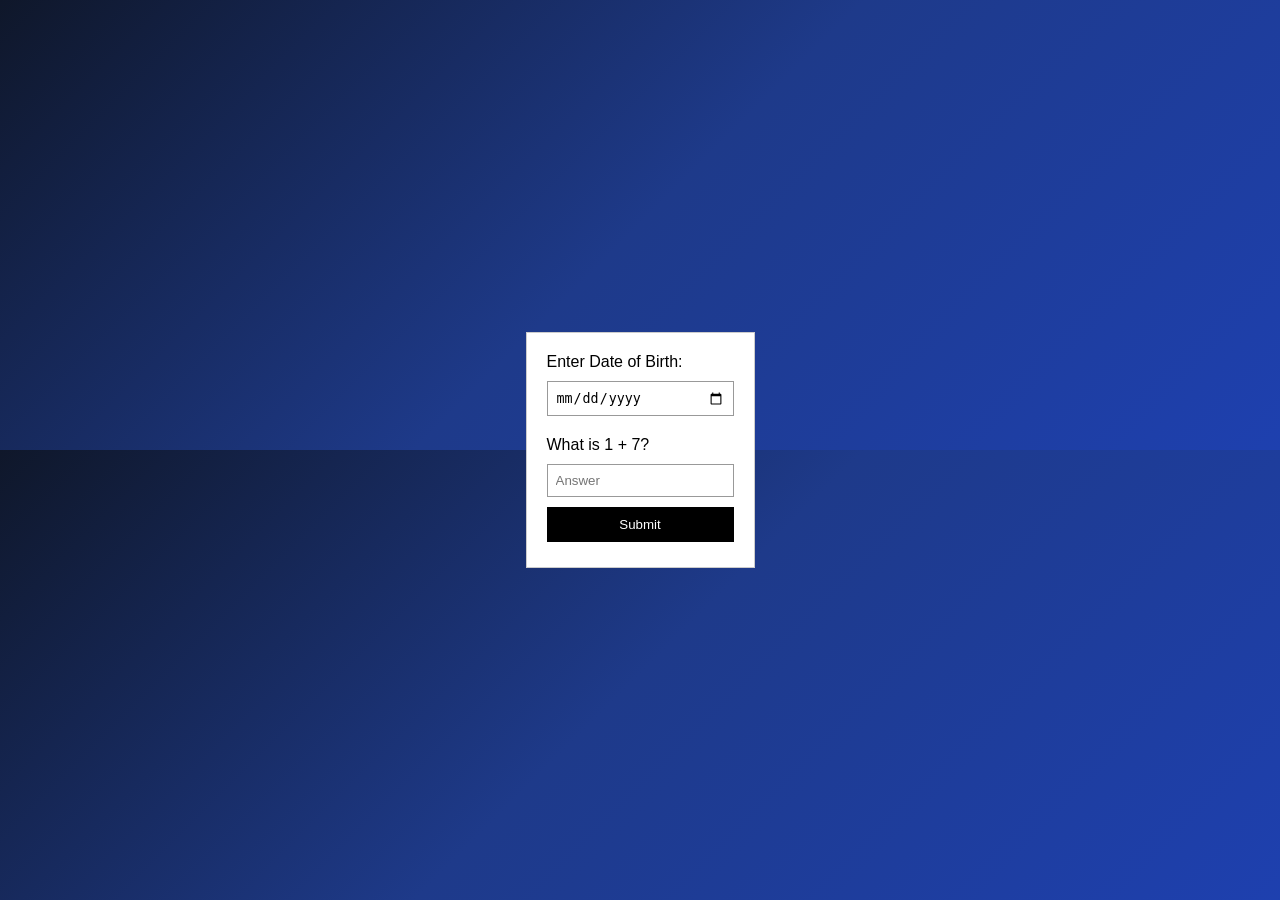
==== commit 482f4c1c: "glass texture added for cards" ====
--- a/index.html
+++ b/index.html
@@ -4,692 +4,7 @@
     <meta charset="UTF-8">
     <meta name="viewport" content="width=device-width, initial-scale=1">
     <title>Happy Birthday!</title>
-    <!-- css file  -->
-     <link rel="stylesheet" href="style.css">
-    <!-- <style>
-        * {
-            margin: 0;
-            padding: 0;
-            box-sizing: border-box;
-        }
-
-        body {
-            font-family: 'Inter', 'Segoe UI', Tahoma, Geneva, Verdana, sans-serif;
-            overflow-x: hidden;
-            background: #0f172a;
-        }
-
-        /* Gate Page Styles */
-        .gate-page {
-            display: flex;
-            justify-content: center;
-            align-items: center;
-            min-height: 100vh;
-            background: #f5f5f5;
-            position: relative;
-            z-index: 1000;
-        }
-
-        .gate-page.slide-out .gate-top {
-            animation: slideUpOut 1.2s cubic-bezier(0.68, -0.55, 0.265, 1.55) forwards;
-        }
-
-        .gate-page.slide-out .gate-bottom {
-            animation: slideDownOut 1.2s cubic-bezier(0.68, -0.55, 0.265, 1.55) forwards;
-        }
-
-        .gate-top, .gate-bottom {
-            position: absolute;
-            width: 100%;
-            height: 50%;
-            background: linear-gradient(135deg, #0f172a 0%, #1e3a8a 50%, #1e40af 100%);
-            z-index: 1001;
-        }
-
-        .gate-top {
-            top: 0;
-            left: 0;
-        }
-
-        .gate-bottom {
-            bottom: 0;
-            left: 0;
-        }
-
-        @keyframes slideUpOut {
-            0% {
-                transform: translateY(0);
-            }
-            100% {
-                transform: translateY(-100%);
-            }
-        }
-
-        @keyframes slideDownOut {
-            0% {
-                transform: translateY(0);
-            }
-            100% {
-                transform: translateY(100%);
-            }
-        }
-
-        .gate-form {
-            background: white;
-            padding: 20px;
-            border: 1px solid #ccc;
-            max-width: 300px;
-            position: relative;
-            z-index: 1002;
-        }
-
-        .gate-form input {
-            display: block;
-            width: 100%;
-            padding: 8px;
-            margin: 10px 0;
-            border: 1px solid #999;
-        }
-
-        .gate-form button {
-            width: 100%;
-            padding: 10px;
-            background: #000;
-            color: white;
-            border: none;
-            cursor: pointer;
-        }
-
-        .gate-form button:hover {
-            background: #333;
-        }
-
-        .error {
-            color: red;
-            font-size: 12px;
-            margin-top: 5px;
-        }
-
-        /* Main Birthday Page Styles */
-        .birthday-page {
-            display: none;
-            min-height: 100vh;
-            position: relative;
-            overflow: hidden;
-            opacity: 0;
-            background: #0f172a;
-        }
-
-        .birthday-page.active {
-            display: block;
-            animation: zoomInReveal 1.5s cubic-bezier(0.68, -0.55, 0.265, 1.55) 0.6s forwards;
-        }
-
-        @keyframes zoomInReveal {
-            0% {
-                opacity: 0;
-                transform: scale(0.3);
-            }
-            100% {
-                opacity: 1;
-                transform: scale(1);
-            }
-        }
-
-        /* Premium gradient background with mesh effect */
-        .bg-gradient {
-            position: absolute;
-            top: 0;
-            left: 0;
-            right: 0;
-            bottom: 0;
-            background: 
-                radial-gradient(ellipse at 20% 30%, rgba(59, 130, 246, 0.25) 0%, transparent 50%),
-                radial-gradient(ellipse at 80% 70%, rgba(96, 165, 250, 0.2) 0%, transparent 50%),
-                radial-gradient(ellipse at 50% 50%, rgba(6, 182, 212, 0.15) 0%, transparent 50%),
-                linear-gradient(135deg, #0f172a 0%, #1e3a8a 30%, #1e40af 60%, #2563eb 100%);
-            z-index: 0;
-        }
-
-        /* Animated gradient mesh */
-        .gradient-mesh {
-            position: absolute;
-            top: -50%;
-            left: -50%;
-            right: -50%;
-            bottom: -50%;
-            background: 
-                radial-gradient(circle at 30% 40%, rgba(59, 130, 246, 0.15) 0%, transparent 40%),
-                radial-gradient(circle at 70% 60%, rgba(96, 165, 250, 0.12) 0%, transparent 40%),
-                radial-gradient(circle at 50% 80%, rgba(147, 197, 253, 0.1) 0%, transparent 40%);
-            animation: meshMove 20s ease-in-out infinite;
-            z-index: 0;
-        }
-
-        @keyframes meshMove {
-            0%, 100% { transform: translate(0, 0) rotate(0deg); }
-            33% { transform: translate(5%, 5%) rotate(120deg); }
-            66% { transform: translate(-5%, 5%) rotate(240deg); }
-        }
-
-        /* Floating particles */
-        .particle {
-            position: absolute;
-            width: 2px;
-            height: 2px;
-            background: rgba(59, 130, 246, 0.6);
-            border-radius: 50%;
-            animation: floatParticle 15s linear infinite;
-            z-index: 1;
-        }
-
-        @keyframes floatParticle {
-            0% {
-                transform: translateY(100vh) translateX(0) scale(0);
-                opacity: 0;
-            }
-            10% {
-                opacity: 1;
-            }
-            90% {
-                opacity: 1;
-            }
-            100% {
-                transform: translateY(-100vh) translateX(100px) scale(1);
-                opacity: 0;
-            }
-        }
-
-        .container {
-            max-width: 1200px;
-            margin: 0 auto;
-            padding: 80px 20px;
-            position: relative;
-            z-index: 2;
-        }
-
-        /* Hero Section - n8n inspired */
-        .hero-section {
-            text-align: center;
-            margin-bottom: 80px;
-            perspective: 1000px;
-        }
-
-        .hero-title {
-            font-size: 5em;
-            font-weight: 700;
-            line-height: 1.1;
-            margin-bottom: 30px;
-            letter-spacing: -2px;
-        }
-
-        .hero-title .line {
-            display: block;
-            opacity: 0;
-            transform: translateY(50px);
-        }
-
-        .hero-title .line.animate {
-            animation: lineReveal 1s cubic-bezier(0.68, -0.55, 0.265, 1.55) forwards;
-        }
-
-        .hero-title .line:nth-child(1) { animation-delay: 0.2s; }
-        .hero-title .line:nth-child(2) { animation-delay: 0.4s; }
-        .hero-title .line:nth-child(3) { animation-delay: 0.6s; }
-        .hero-title .line:nth-child(4) { animation-delay: 0.8s; }
-
-        @keyframes lineReveal {
-            0% {
-                opacity: 0;
-                transform: translateY(30px) rotateX(90deg);
-            }
-            100% {
-                opacity: 1;
-                transform: translateY(0) rotateX(0deg);
-            }
-        }
-
-        .gradient-text {
-            background: linear-gradient(135deg, #3b82f6 0%, #60a5fa 50%, #93c5fd 100%);
-            -webkit-background-clip: text;
-            -webkit-text-fill-color: transparent;
-            background-clip: text;
-            background-size: 200% 200%;
-            animation: gradientShift 5s ease infinite;
-        }
-
-        @keyframes gradientShift {
-            0%, 100% { background-position: 0% 50%; }
-            50% { background-position: 100% 50%; }
-        }
-
-        .text-white {
-            color: #ffffff;
-        }
-
-        /* Interactive Card - Glass morphism */
-        .birthday-card {
-            background: rgba(15, 23, 42, 0.6);
-            backdrop-filter: blur(24px);
-            border-radius: 24px;
-            padding: 80px 60px;
-            border: 1px solid rgba(255, 255, 255, 0.1);
-            box-shadow: 
-                0 0 80px rgba(59, 130, 246, 0.1),
-                inset 0 1px 0 rgba(255, 255, 255, 0.1);
-            transition: all 0.6s cubic-bezier(0.34, 1.56, 0.64, 1);
-            position: relative;
-            overflow: hidden;
-            cursor: pointer;
-        }
-
-        .birthday-card::before {
-            content: '';
-            position: absolute;
-            top: -50%;
-            left: -50%;
-            width: 200%;
-            height: 200%;
-            background: radial-gradient(circle, rgba(59, 130, 246, 0.1) 0%, transparent 70%);
-            opacity: 0;
-            transition: opacity 0.6s ease;
-        }
-
-        .birthday-card:hover::before {
-            opacity: 1;
-            animation: rotateGradient 8s linear infinite;
-        }
-
-        @keyframes rotateGradient {
-            0% { transform: rotate(0deg); }
-            100% { transform: rotate(360deg); }
-        }
-
-        .birthday-card:hover {
-            transform: translateY(-10px) scale(1.02);
-            border-color: rgba(59, 130, 246, 0.3);
-            box-shadow: 
-                0 0 120px rgba(59, 130, 246, 0.2),
-                0 20px 60px rgba(0, 0, 0, 0.4),
-                inset 0 1px 0 rgba(255, 255, 255, 0.2);
-        }
-
-        .card-content {
-            position: relative;
-            z-index: 1;
-            transition: all 0.6s cubic-bezier(0.34, 1.56, 0.64, 1);
-        }
-
-        .birthday-card:hover .card-content {
-            transform: scale(1.05);
-        }
-
-        .cake-emoji {
-            font-size: 120px;
-            display: inline-block;
-            filter: drop-shadow(0 20px 40px rgba(59, 130, 246, 0.4));
-            animation: floatCake 4s ease-in-out infinite;
-            margin: 40px 0;
-        }
-
-        @keyframes floatCake {
-            0%, 100% { transform: translateY(0) rotate(-5deg); }
-            50% { transform: translateY(-20px) rotate(5deg); }
-        }
-
-        .birthday-card:hover .cake-emoji {
-            animation: gentleTilt 0.8s cubic-bezier(0.34, 1.56, 0.64, 1) forwards;
-        }
-
-        @keyframes gentleTilt {
-            0% { transform: translateY(0) rotate(0deg) scale(1); }
-            50% { transform: translateY(-20px) rotate(15deg) scale(1.1); }
-            100% { transform: translateY(0) rotate(0deg) scale(1); }
-        }
-
-        .message {
-            font-size: 1.5em;
-            color: rgba(255, 255, 255, 0.9);
-            line-height: 1.8;
-            margin: 30px 0;
-            font-weight: 300;
-            opacity: 0;
-            animation: fadeInUp 1s ease-out 1.2s forwards;
-        }
-
-        @keyframes fadeInUp {
-            0% {
-                opacity: 0;
-                transform: translateY(30px);
-            }
-            100% {
-                opacity: 1;
-                transform: translateY(0);
-            }
-        }
-
-        .highlight {
-            background: linear-gradient(135deg, #3b82f6 0%, #60a5fa 100%);
-            -webkit-background-clip: text;
-            -webkit-text-fill-color: transparent;
-            background-clip: text;
-            font-weight: 600;
-            font-size: 1.1em;
-        }
-
-        /* Hover message reveal */
-        .hover-message {
-            position: absolute;
-            bottom: 30px;
-            left: 50%;
-            transform: translateX(-50%);
-            font-size: 1.3em;
-            font-weight: 600;
-            color: white;
-            opacity: 0;
-            pointer-events: none;
-            transition: all 0.4s ease;
-            text-align: center;
-            z-index: 2;
-            background: rgba(59, 130, 246, 0.2);
-            backdrop-filter: blur(10px);
-            padding: 15px 30px;
-            border-radius: 12px;
-            border: 1px solid rgba(59, 130, 246, 0.3);
-        }
-
-        .birthday-card:hover .hover-message {
-            opacity: 1;
-            bottom: 40px;
-        }
-
-        .birthday-card:hover .card-content {
-            opacity: 1;
-            transform: scale(1.05);
-        }
-
-        /* Balloons with physics */
-        .balloons-container {
-            display: flex;
-            justify-content: center;
-            gap: 40px;
-            margin: 60px 0;
-            opacity: 0;
-            animation: fadeInUp 1s ease-out 1.5s forwards;
-        }
-
-        .balloon {
-            font-size: 70px;
-            display: inline-block;
-            filter: drop-shadow(0 15px 30px rgba(59, 130, 246, 0.3));
-            animation: balloonFloat 5s ease-in-out infinite;
-            transition: all 0.5s cubic-bezier(0.68, -0.55, 0.265, 1.55);
-            cursor: pointer;
-        }
-
-        .balloon:hover {
-            transform: translateY(-30px) scale(1.3) rotate(15deg);
-            filter: drop-shadow(0 25px 50px rgba(59, 130, 246, 0.6));
-        }
-
-        @keyframes balloonFloat {
-            0%, 100% { transform: translateY(0) rotate(-3deg); }
-            50% { transform: translateY(-30px) rotate(3deg); }
-        }
-
-        .balloon:nth-child(1) { animation-delay: 0s; }
-        .balloon:nth-child(2) { animation-delay: 1s; }
-        .balloon:nth-child(3) { animation-delay: 2s; }
-        .balloon:nth-child(4) { animation-delay: 3s; }
-
-        /* About Section */
-        .about-section {
-            display: grid;
-            grid-template-columns: repeat(auto-fit, minmax(280px, 1fr));
-            gap: 30px;
-            margin: 60px 0;
-            opacity: 0;
-            animation: fadeInUp 1s ease-out 1.8s forwards;
-        }
-
-        .info-card {
-            background: rgba(15, 23, 42, 0.6);
-            backdrop-filter: blur(24px);
-            border-radius: 20px;
-            padding: 40px 30px;
-            border: 1px solid rgba(255, 255, 255, 0.1);
-            box-shadow: 0 20px 60px rgba(0, 0, 0, 0.2);
-            text-align: center;
-            transition: all 0.5s cubic-bezier(0.34, 1.56, 0.64, 1);
-            position: relative;
-            overflow: hidden;
-        }
-
-        .info-card::before {
-            content: '';
-            position: absolute;
-            top: 0;
-            left: 0;
-            right: 0;
-            bottom: 0;
-            background: radial-gradient(circle at center, rgba(59, 130, 246, 0.1) 0%, transparent 70%);
-            opacity: 0;
-            transition: opacity 0.5s ease;
-        }
-
-        .info-card:hover {
-            transform: translateY(-15px) scale(1.05);
-            border-color: rgba(59, 130, 246, 0.4);
-            box-shadow: 0 30px 80px rgba(59, 130, 246, 0.3);
-        }
-
-        .info-card:hover::before {
-            opacity: 1;
-        }
-
-        .info-icon {
-            font-size: 4em;
-            margin-bottom: 20px;
-            filter: drop-shadow(0 10px 20px rgba(59, 130, 246, 0.4));
-            animation: iconFloat 3s ease-in-out infinite;
-        }
-
-        @keyframes iconFloat {
-            0%, 100% { transform: translateY(0); }
-            50% { transform: translateY(-15px); }
-        }
-
-        .info-card:hover .info-icon {
-            transform: scale(1.2) rotate(10deg);
-        }
-
-        .info-card h3 {
-            font-size: 1.8em;
-            color: white;
-            margin-bottom: 15px;
-            font-weight: 600;
-        }
-
-        .info-card p {
-            font-size: 1.15em;
-            color: rgba(255, 255, 255, 0.85);
-            line-height: 1.7;
-        }
-
-        /* Premium wishes section */
-        .wishes {
-            background: rgba(15, 23, 42, 0.5);
-            backdrop-filter: blur(24px);
-            border: 1px solid rgba(255, 255, 255, 0.1);
-            padding: 70px 50px;
-            border-radius: 24px;
-            margin-top: 60px;
-            box-shadow: 
-                0 0 80px rgba(147, 51, 234, 0.1),
-                inset 0 1px 0 rgba(255, 255, 255, 0.1);
-            position: relative;
-            overflow: hidden;
-        }
-
-        .wishes::before {
-            content: '';
-            position: absolute;
-            top: 0;
-            left: -100%;
-            width: 100%;
-            height: 100%;
-            background: linear-gradient(90deg, transparent, rgba(59, 130, 246, 0.1), transparent);
-            animation: slideShine 3s ease-in-out infinite;
-        }
-
-        @keyframes slideShine {
-            0% { left: -100%; }
-            100% { left: 200%; }
-        }
-
-        .wishes h2 {
-            font-size: 3em;
-            margin-bottom: 50px;
-            background: linear-gradient(135deg, #3b82f6 0%, #60a5fa 50%, #93c5fd 100%);
-            -webkit-background-clip: text;
-            -webkit-text-fill-color: transparent;
-            background-clip: text;
-            font-weight: 700;
-            text-align: center;
-            position: relative;
-            z-index: 1;
-        }
-
-        .wish-item {
-            font-size: 1.3em;
-            line-height: 2;
-            margin: 25px 0;
-            padding: 20px 30px;
-            border-radius: 16px;
-            background: rgba(255, 255, 255, 0.03);
-            border-left: 3px solid transparent;
-            color: rgba(255, 255, 255, 0.9);
-            opacity: 0;
-            transform: translateX(-50px);
-            transition: all 0.5s cubic-bezier(0.34, 1.56, 0.64, 1);
-            position: relative;
-            z-index: 1;
-        }
-
-        .wish-item.visible {
-            opacity: 1;
-            transform: translateX(0);
-        }
-
-        .wish-item:hover {
-            background: rgba(59, 130, 246, 0.15);
-            border-left-color: #3b82f6;
-            transform: translateX(10px) scale(1.01);
-            box-shadow: 0 10px 40px rgba(59, 130, 246, 0.3);
-        }
-
-        .final-message {
-            font-size: 1.5em;
-            font-weight: 600;
-            margin-top: 50px;
-            padding: 40px;
-            background: linear-gradient(135deg, 
-                rgba(59, 130, 246, 0.2) 0%, 
-                rgba(147, 51, 234, 0.2) 100%);
-            border-radius: 20px;
-            border: 1px solid rgba(255, 255, 255, 0.2);
-            text-align: center;
-            color: white;
-            position: relative;
-            z-index: 1;
-            animation: pulse 2s ease-in-out infinite;
-            box-shadow: 0 0 60px rgba(59, 130, 246, 0.3);
-        }
-
-        @keyframes pulse {
-            0%, 100% { 
-                box-shadow: 0 0 60px rgba(59, 130, 246, 0.3);
-                transform: scale(1);
-            }
-            50% { 
-                box-shadow: 0 0 80px rgba(59, 130, 246, 0.5);
-                transform: scale(1.02);
-            }
-        }
-
-        /* Confetti particles */
-        .confetti {
-            position: absolute;
-            width: 10px;
-            height: 10px;
-            border-radius: 2px;
-            animation: fall cubic-bezier(0.4, 0, 0.6, 1) infinite;
-            z-index: 1;
-        }
-
-        @keyframes fall {
-            0% {
-                transform: translateY(-100vh) rotate(0deg);
-                opacity: 1;
-            }
-            100% {
-                transform: translateY(100vh) rotate(720deg);
-                opacity: 0.3;
-            }
-        }
-
-        /* Snowflake Animation */
-        .snowflake {
-            position: absolute;
-            top: -10px;
-            color: rgba(255, 255, 255, 0.8);
-            font-size: 1em;
-            user-select: none;
-            pointer-events: none;
-            z-index: 3;
-            animation: snowfall linear infinite;
-        }
-
-        @keyframes snowfall {
-            0% {
-                transform: translateY(-10vh) translateX(0) rotate(0deg);
-                opacity: 0;
-            }
-            10% {
-                opacity: 1;
-            }
-            90% {
-                opacity: 1;
-            }
-            100% {
-                transform: translateY(110vh) translateX(var(--drift, 100px)) rotate(360deg);
-                opacity: 0;
-            }
-        }
-
-        .snowflake:nth-child(odd) {
-            animation-duration: 12s;
-        }
-
-        .snowflake:nth-child(even) {
-            animation-duration: 18s;
-        }
-
-        @media (max-width: 768px) {
-            .hero-title { font-size: 3em; }
-            .birthday-card { padding: 50px 30px; }
-            .wishes { padding: 40px 25px; }
-            .wish-item { font-size: 1.1em; }
-            .balloons-container { gap: 20px; }
-            .balloon { font-size: 50px; }
-            .about-section { 
-                grid-template-columns: 1fr; 
-                gap: 20px;
-            }
-            .info-card { padding: 30px 20px; }
-            .info-icon { font-size: 3em; }
-        }
-    </style> -->
+    <link rel="stylesheet" href="style.css">
 </head>
 <body>
     <!-- Gate Page -->
@@ -780,7 +95,7 @@
                 <div class="wish-item">🦋 May our friendship continue to grow stronger as we support each other through every challenge and celebration</div>
                 
                 <div class="final-message">
-                    <strong>You're not just my friend, you're my inspiration! 💕<br>
+                    <strong>You're not just my best friend, you're my inspiration! 💕<br>
                     Watching you succeed and grow has been one of my greatest joys.<br>
                     Here's to another year of breaking records, making memories, and being the amazing person you are! 🎉</strong>
                 </div>
@@ -788,182 +103,6 @@
         </div>
     </div>
 
-    <!-- java script file -->
-    <script src="script.js"></script>
-
-    <!-- <script>
-        // Generate random math question
-        let correctAnswer;
-        function generateMathQuestion() {
-            const num1 = Math.floor(Math.random() * 9) + 1;
-            const num2 = Math.floor(Math.random() * 9) + 1;
-            const operation = Math.random() > 0.5 ? '+' : '-';
-            
-            if (operation === '+') {
-                correctAnswer = num1 + num2;
-                document.getElementById('mathQuestion').textContent = `What is ${num1} + ${num2}?`;
-            } else {
-                if (num1 < num2) {
-                    correctAnswer = num2 - num1;
-                    document.getElementById('mathQuestion').textContent = `What is ${num2} - ${num1}?`;
-                } else {
-                    correctAnswer = num1 - num2;
-                    document.getElementById('mathQuestion').textContent = `What is ${num1} - ${num2}?`;
-                }
-            }
-        }
-
-        generateMathQuestion();
-
-        function checkGate() {
-            const dob = document.getElementById('dobInput').value;
-            const answer = parseInt(document.getElementById('mathAnswer').value);
-            const errorMsg = document.getElementById('errorMsg');
-
-            if (!dob) {
-                errorMsg.textContent = 'Please enter your date of birth';
-                return;
-            }
-
-            if (isNaN(answer)) {
-                errorMsg.textContent = 'Please answer the math question';
-                return;
-            }
-
-            if (answer !== correctAnswer) {
-                errorMsg.textContent = 'Incorrect answer. Try again!';
-                return;
-            }
-
-            // Success - trigger slide animation
-            const gatePage = document.getElementById('gatePage');
-            gatePage.classList.add('slide-out');
-            
-            // Show birthday page with zoom effect after slide starts
-            setTimeout(() => {
-                document.getElementById('birthdayPage').classList.add('active');
-                initBirthdayPage();
-                createConfetti();
-                createParticles();
-                createSnowflakes();
-            }, 200);
-            
-            // Remove gate page after animation completes
-            setTimeout(() => {
-                gatePage.style.display = 'none';
-            }, 1500);
-        }
-
-        function initBirthdayPage() {
-            // Animate hero title lines
-            setTimeout(() => {
-                const lines = document.querySelectorAll('.hero-title .line');
-                lines.forEach(line => line.classList.add('animate'));
-            }, 1000);
-
-            // Animate wish items on scroll/load
-            setTimeout(() => {
-                const wishItems = document.querySelectorAll('.wish-item');
-                wishItems.forEach((item, index) => {
-                    setTimeout(() => {
-                        item.classList.add('visible');
-                    }, index * 200);
-                });
-            }, 2000);
-        }
-
-        function createConfetti() {
-            const colors = ['#3b82f6', '#60a5fa', '#93c5fd', '#bfdbfe', '#dbeafe', '#1e40af'];
-            const birthdayPage = document.getElementById('birthdayPage');
-            
-            for (let i = 0; i < 60; i++) {
-                setTimeout(() => {
-                    const confetti = document.createElement('div');
-                    confetti.className = 'confetti';
-                    confetti.style.left = Math.random() * 100 + '%';
-                    confetti.style.background = colors[Math.floor(Math.random() * colors.length)];
-                    confetti.style.animationDuration = (Math.random() * 4 + 3) + 's';
-                    confetti.style.animationDelay = Math.random() * 2 + 's';
-                    confetti.style.width = (Math.random() * 8 + 6) + 'px';
-                    confetti.style.height = (Math.random() * 8 + 6) + 'px';
-                    birthdayPage.appendChild(confetti);
-                    
-                    setTimeout(() => confetti.remove(), 8000);
-                }, i * 50);
-            }
-            
-            // Continuously add new confetti
-            setInterval(() => {
-                for (let i = 0; i < 2; i++) {
-                    const confetti = document.createElement('div');
-                    confetti.className = 'confetti';
-                    confetti.style.left = Math.random() * 100 + '%';
-                    confetti.style.background = colors[Math.floor(Math.random() * colors.length)];
-                    confetti.style.animationDuration = (Math.random() * 4 + 3) + 's';
-                    confetti.style.width = (Math.random() * 8 + 6) + 'px';
-                    confetti.style.height = (Math.random() * 8 + 6) + 'px';
-                    birthdayPage.appendChild(confetti);
-                    
-                    setTimeout(() => confetti.remove(), 8000);
-                }
-            }, 2000);
-        }
-
-        function createParticles() {
-            const container = document.getElementById('particlesContainer');
-            for (let i = 0; i < 30; i++) {
-                const particle = document.createElement('div');
-                particle.className = 'particle';
-                particle.style.left = Math.random() * 100 + '%';
-                particle.style.animationDelay = Math.random() * 15 + 's';
-                particle.style.animationDuration = (Math.random() * 10 + 10) + 's';
-                container.appendChild(particle);
-            }
-        }
-
-        function createSnowflakes() {
-            const snowContainer = document.getElementById('snowContainer');
-            const snowflakes = ['❄', '❅', '❆'];
-            
-            // Create initial snowflakes
-            for (let i = 0; i < 40; i++) {
-                setTimeout(() => {
-                    const snowflake = document.createElement('div');
-                    snowflake.className = 'snowflake';
-                    snowflake.textContent = snowflakes[Math.floor(Math.random() * snowflakes.length)];
-                    snowflake.style.left = Math.random() * 100 + '%';
-                    snowflake.style.fontSize = (Math.random() * 0.8 + 0.5) + 'em';
-                    snowflake.style.animationDelay = Math.random() * 5 + 's';
-                    snowflake.style.animationDuration = (Math.random() * 8 + 10) + 's';
-                    
-                    const drift = (Math.random() - 0.5) * 200;
-                    snowflake.style.setProperty('--drift', drift + 'px');
-                    
-                    snowContainer.appendChild(snowflake);
-                    
-                    setTimeout(() => snowflake.remove(), 20000);
-                }, i * 200);
-            }
-            
-            // Continuously add new snowflakes
-            setInterval(() => {
-                for (let i = 0; i < 2; i++) {
-                    const snowflake = document.createElement('div');
-                    snowflake.className = 'snowflake';
-                    snowflake.textContent = snowflakes[Math.floor(Math.random() * snowflakes.length)];
-                    snowflake.style.left = Math.random() * 100 + '%';
-                    snowflake.style.fontSize = (Math.random() * 0.8 + 0.5) + 'em';
-                    snowflake.style.animationDuration = (Math.random() * 8 + 10) + 's';
-                    
-                    const drift = (Math.random() - 0.5) * 200;
-                    snowflake.style.setProperty('--drift', drift + 'px');
-                    
-                    snowContainer.appendChild(snowflake);
-                    
-                    setTimeout(() => snowflake.remove(), 20000);
-                }
-            }, 3000);
-        }
-    </script> -->
+  <script src="script.js"></script>
 </body>
 </html>
--- a/style.css
+++ b/style.css
@@ -1,4 +1,3 @@
-
         * {
             margin: 0;
             padding: 0;
@@ -261,14 +260,17 @@
 
         /* Interactive Card - Glass morphism */
         .birthday-card {
-            background: rgba(15, 23, 42, 0.6);
-            backdrop-filter: blur(24px);
-            border-radius: 24px;
+            background: rgba(15, 23, 42, 0.4);
+            backdrop-filter: blur(40px) saturate(180%);
+            -webkit-backdrop-filter: blur(40px) saturate(180%);
+            border-radius: 30px;
             padding: 80px 60px;
-            border: 1px solid rgba(255, 255, 255, 0.1);
-            box-shadow: 
-                0 0 80px rgba(59, 130, 246, 0.1),
-                inset 0 1px 0 rgba(255, 255, 255, 0.1);
+            border: 1px solid rgba(255, 255, 255, 0.18);
+            box-shadow: 
+                0 8px 32px 0 rgba(31, 38, 135, 0.37),
+                0 0 100px rgba(59, 130, 246, 0.15),
+                inset 0 1px 1px rgba(255, 255, 255, 0.2),
+                inset 0 -1px 1px rgba(0, 0, 0, 0.1);
             transition: all 0.6s cubic-bezier(0.34, 1.56, 0.64, 1);
             position: relative;
             overflow: hidden;
@@ -282,9 +284,23 @@
             left: -50%;
             width: 200%;
             height: 200%;
-            background: radial-gradient(circle, rgba(59, 130, 246, 0.1) 0%, transparent 70%);
+            background: radial-gradient(circle, rgba(59, 130, 246, 0.15) 0%, transparent 70%);
             opacity: 0;
             transition: opacity 0.6s ease;
+        }
+
+        .birthday-card::after {
+            content: '';
+            position: absolute;
+            top: 0;
+            left: 0;
+            right: 0;
+            bottom: 0;
+            background: linear-gradient(135deg, 
+                rgba(255, 255, 255, 0.1) 0%, 
+                rgba(255, 255, 255, 0.05) 50%, 
+                transparent 100%);
+            pointer-events: none;
         }
 
         .birthday-card:hover::before {
@@ -299,11 +315,13 @@
 
         .birthday-card:hover {
             transform: translateY(-10px) scale(1.02);
-            border-color: rgba(59, 130, 246, 0.3);
-            box-shadow: 
-                0 0 120px rgba(59, 130, 246, 0.2),
+            border-color: rgba(59, 130, 246, 0.4);
+            box-shadow: 
+                0 8px 32px 0 rgba(31, 38, 135, 0.5),
+                0 0 150px rgba(59, 130, 246, 0.3),
                 0 20px 60px rgba(0, 0, 0, 0.4),
-                inset 0 1px 0 rgba(255, 255, 255, 0.2);
+                inset 0 1px 2px rgba(255, 255, 255, 0.3),
+                inset 0 -1px 2px rgba(0, 0, 0, 0.2);
         }
 
         .card-content {
@@ -383,11 +401,15 @@
             transition: all 0.4s ease;
             text-align: center;
             z-index: 2;
-            background: rgba(59, 130, 246, 0.2);
-            backdrop-filter: blur(10px);
+            background: rgba(59, 130, 246, 0.25);
+            backdrop-filter: blur(20px) saturate(180%);
+            -webkit-backdrop-filter: blur(20px) saturate(180%);
             padding: 15px 30px;
             border-radius: 12px;
-            border: 1px solid rgba(59, 130, 246, 0.3);
+            border: 1px solid rgba(59, 130, 246, 0.4);
+            box-shadow: 
+                0 4px 20px rgba(59, 130, 246, 0.3),
+                inset 0 1px 1px rgba(255, 255, 255, 0.2);
         }
 
         .birthday-card:hover .hover-message {
@@ -445,12 +467,17 @@
         }
 
         .info-card {
-            background: rgba(15, 23, 42, 0.6);
-            backdrop-filter: blur(24px);
-            border-radius: 20px;
+            background: rgba(15, 23, 42, 0.35);
+            backdrop-filter: blur(40px) saturate(180%);
+            -webkit-backdrop-filter: blur(40px) saturate(180%);
+            border-radius: 24px;
             padding: 40px 30px;
-            border: 1px solid rgba(255, 255, 255, 0.1);
-            box-shadow: 0 20px 60px rgba(0, 0, 0, 0.2);
+            border: 1px solid rgba(255, 255, 255, 0.18);
+            box-shadow: 
+                0 8px 32px 0 rgba(31, 38, 135, 0.37),
+                0 0 60px rgba(59, 130, 246, 0.1),
+                inset 0 1px 1px rgba(255, 255, 255, 0.2),
+                inset 0 -1px 1px rgba(0, 0, 0, 0.1);
             text-align: center;
             transition: all 0.5s cubic-bezier(0.34, 1.56, 0.64, 1);
             position: relative;
@@ -464,15 +491,34 @@
             left: 0;
             right: 0;
             bottom: 0;
-            background: radial-gradient(circle at center, rgba(59, 130, 246, 0.1) 0%, transparent 70%);
+            background: radial-gradient(circle at center, rgba(59, 130, 246, 0.15) 0%, transparent 70%);
             opacity: 0;
             transition: opacity 0.5s ease;
+        }
+
+        .info-card::after {
+            content: '';
+            position: absolute;
+            top: 0;
+            left: 0;
+            right: 0;
+            bottom: 0;
+            background: linear-gradient(135deg, 
+                rgba(255, 255, 255, 0.08) 0%, 
+                rgba(255, 255, 255, 0.04) 50%, 
+                transparent 100%);
+            pointer-events: none;
         }
 
         .info-card:hover {
             transform: translateY(-15px) scale(1.05);
-            border-color: rgba(59, 130, 246, 0.4);
-            box-shadow: 0 30px 80px rgba(59, 130, 246, 0.3);
+            border-color: rgba(59, 130, 246, 0.5);
+            box-shadow: 
+                0 8px 32px 0 rgba(31, 38, 135, 0.5),
+                0 0 100px rgba(59, 130, 246, 0.4),
+                0 30px 80px rgba(59, 130, 246, 0.25),
+                inset 0 1px 2px rgba(255, 255, 255, 0.3),
+                inset 0 -1px 2px rgba(0, 0, 0, 0.2);
         }
 
         .info-card:hover::before {
@@ -510,15 +556,18 @@
 
         /* Premium wishes section */
         .wishes {
-            background: rgba(15, 23, 42, 0.5);
-            backdrop-filter: blur(24px);
-            border: 1px solid rgba(255, 255, 255, 0.1);
+            background: rgba(15, 23, 42, 0.35);
+            backdrop-filter: blur(40px) saturate(180%);
+            -webkit-backdrop-filter: blur(40px) saturate(180%);
+            border: 1px solid rgba(255, 255, 255, 0.18);
             padding: 70px 50px;
-            border-radius: 24px;
+            border-radius: 30px;
             margin-top: 60px;
             box-shadow: 
-                0 0 80px rgba(147, 51, 234, 0.1),
-                inset 0 1px 0 rgba(255, 255, 255, 0.1);
+                0 8px 32px 0 rgba(31, 38, 135, 0.37),
+                0 0 100px rgba(59, 130, 246, 0.15),
+                inset 0 1px 1px rgba(255, 255, 255, 0.2),
+                inset 0 -1px 1px rgba(0, 0, 0, 0.1);
             position: relative;
             overflow: hidden;
         }
@@ -530,8 +579,22 @@
             left: -100%;
             width: 100%;
             height: 100%;
-            background: linear-gradient(90deg, transparent, rgba(59, 130, 246, 0.1), transparent);
+            background: linear-gradient(90deg, transparent, rgba(59, 130, 246, 0.15), transparent);
             animation: slideShine 3s ease-in-out infinite;
+        }
+
+        .wishes::after {
+            content: '';
+            position: absolute;
+            top: 0;
+            left: 0;
+            right: 0;
+            bottom: 0;
+            background: linear-gradient(135deg, 
+                rgba(255, 255, 255, 0.08) 0%, 
+                rgba(255, 255, 255, 0.04) 50%, 
+                transparent 100%);
+            pointer-events: none;
         }
 
         @keyframes slideShine {
@@ -558,14 +621,19 @@
             margin: 25px 0;
             padding: 20px 30px;
             border-radius: 16px;
-            background: rgba(255, 255, 255, 0.03);
+            background: rgba(255, 255, 255, 0.05);
+            backdrop-filter: blur(20px);
             border-left: 3px solid transparent;
+            border: 1px solid rgba(255, 255, 255, 0.1);
             color: rgba(255, 255, 255, 0.9);
             opacity: 0;
             transform: translateX(-50px);
             transition: all 0.5s cubic-bezier(0.34, 1.56, 0.64, 1);
             position: relative;
             z-index: 1;
+            box-shadow: 
+                0 4px 16px rgba(0, 0, 0, 0.1),
+                inset 0 1px 0 rgba(255, 255, 255, 0.1);
         }
 
         .wish-item.visible {
@@ -574,10 +642,13 @@
         }
 
         .wish-item:hover {
-            background: rgba(59, 130, 246, 0.15);
+            background: rgba(59, 130, 246, 0.2);
             border-left-color: #3b82f6;
+            border-color: rgba(59, 130, 246, 0.4);
             transform: translateX(10px) scale(1.01);
-            box-shadow: 0 10px 40px rgba(59, 130, 246, 0.3);
+            box-shadow: 
+                0 10px 40px rgba(59, 130, 246, 0.4),
+                inset 0 1px 1px rgba(255, 255, 255, 0.2);
         }
 
         .final-message {
@@ -585,26 +656,50 @@
             font-weight: 600;
             margin-top: 50px;
             padding: 40px;
-            background: linear-gradient(135deg, 
-                rgba(59, 130, 246, 0.2) 0%, 
-                rgba(147, 51, 234, 0.2) 100%);
-            border-radius: 20px;
-            border: 1px solid rgba(255, 255, 255, 0.2);
+            background: rgba(59, 130, 246, 0.15);
+            backdrop-filter: blur(30px) saturate(180%);
+            -webkit-backdrop-filter: blur(30px) saturate(180%);
+            border-radius: 24px;
+            border: 1px solid rgba(59, 130, 246, 0.3);
             text-align: center;
             color: white;
             position: relative;
             z-index: 1;
             animation: pulse 2s ease-in-out infinite;
-            box-shadow: 0 0 60px rgba(59, 130, 246, 0.3);
+            box-shadow: 
+                0 8px 32px 0 rgba(59, 130, 246, 0.3),
+                0 0 60px rgba(59, 130, 246, 0.2),
+                inset 0 1px 1px rgba(255, 255, 255, 0.2);
+        }
+
+        .final-message::after {
+            content: '';
+            position: absolute;
+            top: 0;
+            left: 0;
+            right: 0;
+            bottom: 0;
+            background: linear-gradient(135deg, 
+                rgba(255, 255, 255, 0.1) 0%, 
+                rgba(255, 255, 255, 0.05) 50%, 
+                transparent 100%);
+            pointer-events: none;
+            border-radius: 24px;
         }
 
         @keyframes pulse {
             0%, 100% { 
-                box-shadow: 0 0 60px rgba(59, 130, 246, 0.3);
+                box-shadow: 
+                    0 8px 32px 0 rgba(59, 130, 246, 0.3),
+                    0 0 60px rgba(59, 130, 246, 0.2),
+                    inset 0 1px 1px rgba(255, 255, 255, 0.2);
                 transform: scale(1);
             }
             50% { 
-                box-shadow: 0 0 80px rgba(59, 130, 246, 0.5);
+                box-shadow: 
+                    0 8px 32px 0 rgba(59, 130, 246, 0.4),
+                    0 0 80px rgba(59, 130, 246, 0.3),
+                    inset 0 1px 1px rgba(255, 255, 255, 0.3);
                 transform: scale(1.02);
             }
         }
@@ -680,4 +775,4 @@
             }
             .info-card { padding: 30px 20px; }
             .info-icon { font-size: 3em; }
-       }
+        }
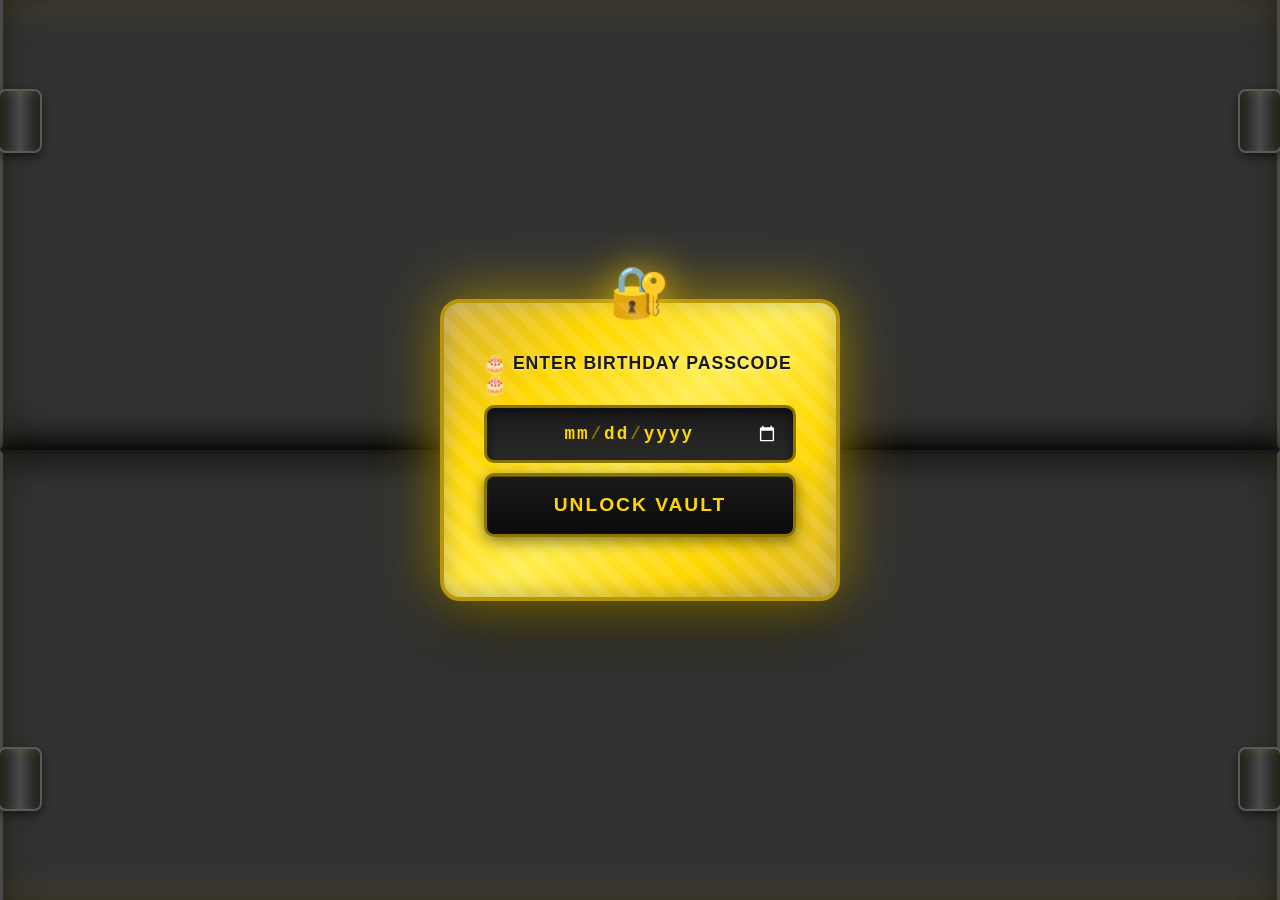
==== commit f63c1c9a: "locker modified" ====
--- a/index.html
+++ b/index.html
@@ -4,21 +4,19 @@
     <meta charset="UTF-8">
     <meta name="viewport" content="width=device-width, initial-scale=1">
     <title>Happy Birthday!</title>
-    <link rel="stylesheet" href="style.css">
+        <link rel="stylesheet" href="style.css">
 </head>
 <body>
     <!-- Gate Page -->
     <div class="gate-page" id="gatePage">
         <div class="gate-top"></div>
         <div class="gate-bottom"></div>
+        
         <div class="gate-form">
-            <p>Enter Date of Birth:</p>
-            <input type="date" id="dobInput">
+            <p>🎂 ENTER BIRTHDAY PASSCODE 🎂</p>
+            <input type="date" id="dobInput" placeholder="DD-MM-YYYY">
             
-            <p id="mathQuestion" style="margin-top: 20px;"></p>
-            <input type="number" id="mathAnswer" placeholder="Answer">
-            
-            <button onclick="checkGate()">Submit</button>
+            <button onclick="checkGate()">UNLOCK VAULT</button>
             <p class="error" id="errorMsg"></p>
         </div>
     </div>
@@ -35,8 +33,8 @@
             <div class="hero-section">
                 <h1 class="hero-title">
                     <span class="line"><span class="gradient-text">Happy Birthday</span></span>
-                    <span class="line"><span class="text-white">To My</span></span>
-                    <span class="line"><span class="gradient-text">Amazing</span></span>
+                    <span class="line"><span class="text-white">Renuka</span></span>
+                    <span class="line"><span class="gradient-text">My Amazing</span></span>
                     <span class="line"><span class="text-white">Best Friend</span></span>
                 </h1>
             </div>
@@ -50,7 +48,7 @@
                     <div class="cake-emoji">🎂</div>
                     
                     <div class="message">
-                        To my <span class="highlight">incredible best friend</span>,<br>
+                        To my <span class="highlight">incredible best friend Renuka</span>,<br>
                         Today is YOUR special day and you deserve<br>
                         all the happiness in the entire universe! 🌟
                     </div>
@@ -104,5 +102,6 @@
     </div>
 
   <script src="script.js"></script>
+
 </body>
 </html>
--- a/style.css
+++ b/style.css
@@ -5,94 +5,354 @@
         }
 
         body {
-            font-family: 'Inter', 'Segoe UI', Tahoma, Geneva, Verdana, sans-serif;
+            font-family: 'SF Pro Display', -apple-system, BlinkMacSystemFont, 'Segoe UI', 'Roboto', 'Oxygen', 'Ubuntu', 'Cantarell', sans-serif;
             overflow-x: hidden;
             background: #0f172a;
         }
 
-        /* Gate Page Styles */
+        /* Gate Page Styles - Gold Vault Theme */
         .gate-page {
             display: flex;
             justify-content: center;
             align-items: center;
             min-height: 100vh;
-            background: #f5f5f5;
+            background: 
+                repeating-linear-gradient(
+                    0deg,
+                    #2a2a2a 0px,
+                    #3a3a3a 2px,
+                    #2a2a2a 4px
+                ),
+                radial-gradient(circle at 30% 40%, #1a1a1a 0%, #0a0a0a 100%);
             position: relative;
             z-index: 1000;
+            overflow: hidden;
+        }
+
+        .gate-page::before {
+            content: '';
+            position: absolute;
+            width: 100%;
+            height: 100%;
+            background: 
+                radial-gradient(circle at 20% 30%, rgba(255, 215, 0, 0.03) 0%, transparent 50%),
+                radial-gradient(circle at 80% 70%, rgba(218, 165, 32, 0.03) 0%, transparent 50%);
+            pointer-events: none;
+        }
+
+        /* Metal rivets decoration */
+        .gate-page::after {
+            content: '';
+            position: absolute;
+            width: 100%;
+            height: 100%;
+            background-image: 
+                radial-gradient(circle, #4a4a4a 2px, transparent 2px);
+            background-size: 100px 100px;
+            background-position: 0 0, 50px 50px;
+            opacity: 0.3;
+            pointer-events: none;
         }
 
         .gate-page.slide-out .gate-top {
-            animation: slideUpOut 1.2s cubic-bezier(0.68, -0.55, 0.265, 1.55) forwards;
+            animation: slideUpOut 1.5s cubic-bezier(0.68, -0.55, 0.265, 1.55) forwards;
         }
 
         .gate-page.slide-out .gate-bottom {
-            animation: slideDownOut 1.2s cubic-bezier(0.68, -0.55, 0.265, 1.55) forwards;
+            animation: slideDownOut 1.5s cubic-bezier(0.68, -0.55, 0.265, 1.55) forwards;
         }
 
         .gate-top, .gate-bottom {
             position: absolute;
             width: 100%;
             height: 50%;
-            background: linear-gradient(135deg, #0f172a 0%, #1e3a8a 50%, #1e40af 100%);
+            background: 
+                linear-gradient(135deg, 
+                    #1a1a1a 0%, 
+                    #2a2a2a 20%, 
+                    #3a3a3a 40%, 
+                    #2a2a2a 60%, 
+                    #1a1a1a 100%
+                );
             z-index: 1001;
+            box-shadow: 
+                inset 0 2px 20px rgba(255, 215, 0, 0.1),
+                inset 0 -2px 20px rgba(0, 0, 0, 0.5),
+                0 0 40px rgba(0, 0, 0, 0.8);
+            border-left: 3px solid #4a4a4a;
+            border-right: 3px solid #4a4a4a;
         }
 
         .gate-top {
             top: 0;
             left: 0;
+            background: 
+                repeating-linear-gradient(
+                    90deg,
+                    #2a2a2a 0px,
+                    #3a3a3a 1px,
+                    #2a2a2a 2px
+                ),
+                linear-gradient(180deg, #1a1a1a 0%, #2a2a2a 50%, #3a3a3a 100%);
+            border-bottom: 4px solid #1a1a1a;
+            box-shadow: 
+                inset 0 10px 30px rgba(255, 215, 0, 0.08),
+                inset 0 -10px 30px rgba(0, 0, 0, 0.6),
+                0 4px 20px rgba(0, 0, 0, 0.9);
         }
 
         .gate-bottom {
             bottom: 0;
             left: 0;
+            background: 
+                repeating-linear-gradient(
+                    90deg,
+                    #2a2a2a 0px,
+                    #3a3a3a 1px,
+                    #2a2a2a 2px
+                ),
+                linear-gradient(0deg, #1a1a1a 0%, #2a2a2a 50%, #3a3a3a 100%);
+            border-top: 4px solid #1a1a1a;
+            box-shadow: 
+                inset 0 -10px 30px rgba(255, 215, 0, 0.08),
+                inset 0 10px 30px rgba(0, 0, 0, 0.6),
+                0 -4px 20px rgba(0, 0, 0, 0.9);
+        }
+
+        /* Vault door hinges */
+        .gate-top::before,
+        .gate-top::after,
+        .gate-bottom::before,
+        .gate-bottom::after {
+            content: '';
+            position: absolute;
+            width: 40px;
+            height: 60px;
+            background: 
+                linear-gradient(90deg, #1a1a1a 0%, #4a4a4a 50%, #1a1a1a 100%);
+            border: 2px solid #5a5a5a;
+            border-radius: 8px;
+            box-shadow: 
+                inset 0 2px 10px rgba(255, 215, 0, 0.1),
+                0 4px 10px rgba(0, 0, 0, 0.5);
+        }
+
+        .gate-top::before {
+            top: 20%;
+            left: -5px;
+        }
+
+        .gate-top::after {
+            top: 20%;
+            right: -5px;
+        }
+
+        .gate-bottom::before {
+            bottom: 20%;
+            left: -5px;
+        }
+
+        .gate-bottom::after {
+            bottom: 20%;
+            right: -5px;
         }
 
         @keyframes slideUpOut {
             0% {
-                transform: translateY(0);
+                transform: translateY(0) rotateX(0deg);
             }
             100% {
-                transform: translateY(-100%);
+                transform: translateY(-100%) rotateX(-5deg);
             }
         }
 
         @keyframes slideDownOut {
             0% {
-                transform: translateY(0);
+                transform: translateY(0) rotateX(0deg);
             }
             100% {
-                transform: translateY(100%);
-            }
-        }
-
+                transform: translateY(100%) rotateX(5deg);
+            }
+        }
+
+        /* Gold Vault Safe Form */
         .gate-form {
-            background: white;
-            padding: 20px;
-            border: 1px solid #ccc;
-            max-width: 300px;
+            background: 
+                linear-gradient(135deg, 
+                    #d4af37 0%, 
+                    #ffd700 25%, 
+                    #ffed4e 50%, 
+                    #ffd700 75%, 
+                    #d4af37 100%
+                );
+            padding: 50px 40px;
+            border-radius: 20px;
+            max-width: 400px;
             position: relative;
             z-index: 1002;
+            box-shadow: 
+                0 0 60px rgba(255, 215, 0, 0.6),
+                0 20px 60px rgba(0, 0, 0, 0.8),
+                inset 0 2px 20px rgba(255, 255, 255, 0.3),
+                inset 0 -2px 20px rgba(0, 0, 0, 0.3);
+            border: 4px solid #b8960c;
+            animation: vaultGlow 3s ease-in-out infinite;
+        }
+
+        @keyframes vaultGlow {
+            0%, 100% {
+                box-shadow: 
+                    0 0 60px rgba(255, 215, 0, 0.6),
+                    0 20px 60px rgba(0, 0, 0, 0.8),
+                    inset 0 2px 20px rgba(255, 255, 255, 0.3),
+                    inset 0 -2px 20px rgba(0, 0, 0, 0.3);
+            }
+            50% {
+                box-shadow: 
+                    0 0 80px rgba(255, 215, 0, 0.8),
+                    0 20px 60px rgba(0, 0, 0, 0.8),
+                    inset 0 2px 20px rgba(255, 255, 255, 0.4),
+                    inset 0 -2px 20px rgba(0, 0, 0, 0.3);
+            }
+        }
+
+        /* Vault dial decoration */
+        .gate-form::before {
+            content: '🔐';
+            position: absolute;
+            top: -40px;
+            left: 50%;
+            transform: translateX(-50%);
+            font-size: 50px;
+            filter: drop-shadow(0 0 20px rgba(255, 215, 0, 0.8));
+            animation: dialSpin 4s ease-in-out infinite;
+        }
+
+        @keyframes dialSpin {
+            0%, 100% { transform: translateX(-50%) rotate(0deg); }
+            25% { transform: translateX(-50%) rotate(90deg); }
+            50% { transform: translateX(-50%) rotate(180deg); }
+            75% { transform: translateX(-50%) rotate(270deg); }
+        }
+
+        .gate-form::after {
+            content: '';
+            position: absolute;
+            top: 0;
+            left: 0;
+            right: 0;
+            bottom: 0;
+            background: 
+                repeating-linear-gradient(
+                    45deg,
+                    transparent,
+                    transparent 10px,
+                    rgba(255, 255, 255, 0.1) 10px,
+                    rgba(255, 255, 255, 0.1) 20px
+                );
+            pointer-events: none;
+            border-radius: 20px;
+        }
+
+        .gate-form p {
+            font-size: 1.1em;
+            font-weight: 700;
+            color: #1a1a1a;
+            text-shadow: 0 1px 2px rgba(255, 255, 255, 0.5);
+            margin-bottom: 10px;
+            position: relative;
+            z-index: 1;
+            letter-spacing: 1px;
         }
 
         .gate-form input {
             display: block;
             width: 100%;
-            padding: 8px;
+            padding: 15px;
             margin: 10px 0;
-            border: 1px solid #999;
+            border: 3px solid #8b7500;
+            background: 
+                linear-gradient(180deg, #1a1a1a 0%, #2a2a2a 100%);
+            color: #ffd700;
+            font-size: 1.1em;
+            font-weight: 600;
+            border-radius: 10px;
+            box-shadow: 
+                inset 0 4px 10px rgba(0, 0, 0, 0.5),
+                0 2px 10px rgba(255, 215, 0, 0.3);
+            position: relative;
+            z-index: 1;
+            text-align: center;
+            letter-spacing: 2px;
+            font-family: 'Courier New', monospace;
+        }
+
+        .gate-form input[type="date"]::-webkit-calendar-picker-indicator {
+            filter: invert(1) brightness(2);
+            cursor: pointer;
+        }
+
+        .gate-form input::-webkit-datetime-edit {
+            color: #ffd700;
+        }
+
+        .gate-form input::-webkit-datetime-edit-fields-wrapper {
+            color: #ffd700;
+        }
+
+        .gate-form input::-webkit-datetime-edit-text {
+            color: #8b7500;
+        }
+
+        .gate-form input::-webkit-datetime-edit-month-field,
+        .gate-form input::-webkit-datetime-edit-day-field,
+        .gate-form input::-webkit-datetime-edit-year-field {
+            color: #ffd700;
+        }
+
+        .gate-form input::placeholder {
+            color: #8b7500;
+            font-weight: 500;
+        }
+
+        .gate-form input:focus {
+            outline: none;
+            border-color: #ffd700;
+            box-shadow: 
+                inset 0 4px 10px rgba(0, 0, 0, 0.5),
+                0 0 20px rgba(255, 215, 0, 0.6);
         }
 
         .gate-form button {
             width: 100%;
-            padding: 10px;
-            background: #000;
-            color: white;
-            border: none;
+            padding: 18px;
+            background: 
+                linear-gradient(180deg, #1a1a1a 0%, #0a0a0a 100%);
+            color: #ffd700;
+            border: 3px solid #8b7500;
             cursor: pointer;
+            font-size: 1.2em;
+            font-weight: 800;
+            border-radius: 10px;
+            position: relative;
+            z-index: 1;
+            letter-spacing: 2px;
+            text-transform: uppercase;
+            box-shadow: 
+                0 4px 15px rgba(0, 0, 0, 0.5),
+                inset 0 1px 0 rgba(255, 215, 0, 0.3);
+            transition: all 0.3s ease;
         }
 
         .gate-form button:hover {
-            background: #333;
+            background: 
+                linear-gradient(180deg, #2a2a2a 0%, #1a1a1a 100%);
+            border-color: #ffd700;
+            box-shadow: 
+                0 4px 15px rgba(0, 0, 0, 0.5),
+                0 0 30px rgba(255, 215, 0, 0.6),
+                inset 0 1px 0 rgba(255, 215, 0, 0.5);
+            transform: translateY(-2px);
         }
 
         .error {
@@ -208,7 +468,7 @@
 
         .hero-title {
             font-size: 5em;
-            font-weight: 700;
+            font-weight: 800;
             line-height: 1.1;
             margin-bottom: 30px;
             letter-spacing: -2px;
@@ -256,6 +516,7 @@
 
         .text-white {
             color: #ffffff;
+            text-shadow: 0 4px 20px rgba(59, 130, 246, 0.6), 0 2px 10px rgba(0, 0, 0, 0.5);
         }
 
         /* Interactive Card - Glass morphism */
@@ -359,12 +620,13 @@
 
         .message {
             font-size: 1.5em;
-            color: rgba(255, 255, 255, 0.9);
+            color: #ffffff;
             line-height: 1.8;
             margin: 30px 0;
-            font-weight: 300;
+            font-weight: 400;
             opacity: 0;
             animation: fadeInUp 1s ease-out 1.2s forwards;
+            text-shadow: 0 2px 10px rgba(59, 130, 246, 0.4);
         }
 
         @keyframes fadeInUp {
@@ -395,7 +657,7 @@
             transform: translateX(-50%);
             font-size: 1.3em;
             font-weight: 600;
-            color: white;
+            color: #ffffff;
             opacity: 0;
             pointer-events: none;
             transition: all 0.4s ease;
@@ -410,6 +672,7 @@
             box-shadow: 
                 0 4px 20px rgba(59, 130, 246, 0.3),
                 inset 0 1px 1px rgba(255, 255, 255, 0.2);
+            text-shadow: 0 2px 10px rgba(0, 0, 0, 0.5);
         }
 
         .birthday-card:hover .hover-message {
@@ -543,9 +806,10 @@
 
         .info-card h3 {
             font-size: 1.8em;
-            color: white;
+            color: #ffffff;
             margin-bottom: 15px;
             font-weight: 600;
+            text-shadow: 0 2px 10px rgba(0, 0, 0, 0.5);
         }
 
         .info-card p {
@@ -662,7 +926,7 @@
             border-radius: 24px;
             border: 1px solid rgba(59, 130, 246, 0.3);
             text-align: center;
-            color: white;
+            color: #ffffff;
             position: relative;
             z-index: 1;
             animation: pulse 2s ease-in-out infinite;
@@ -670,6 +934,7 @@
                 0 8px 32px 0 rgba(59, 130, 246, 0.3),
                 0 0 60px rgba(59, 130, 246, 0.2),
                 inset 0 1px 1px rgba(255, 255, 255, 0.2);
+            text-shadow: 0 2px 10px rgba(0, 0, 0, 0.5);
         }
 
         .final-message::after {
@@ -775,4 +1040,4 @@
             }
             .info-card { padding: 30px 20px; }
             .info-icon { font-size: 3em; }
-        }
+        }
